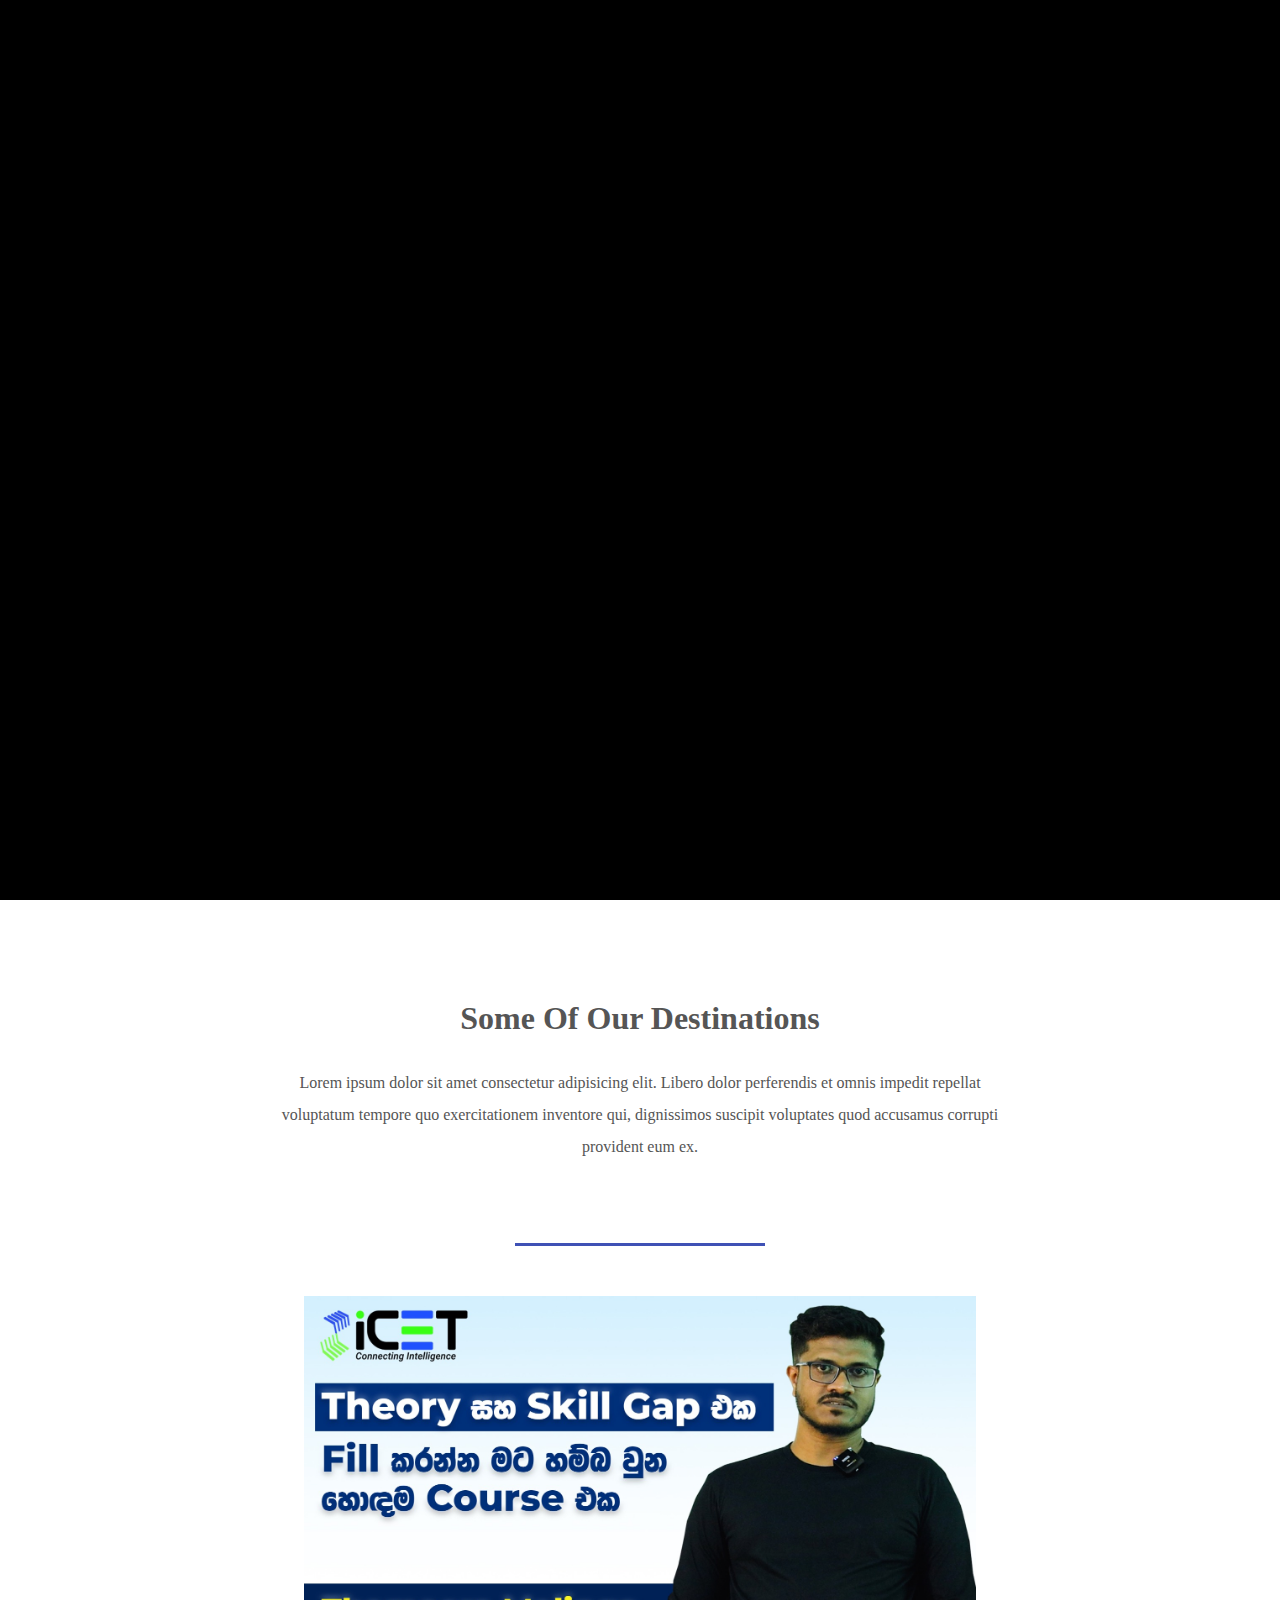
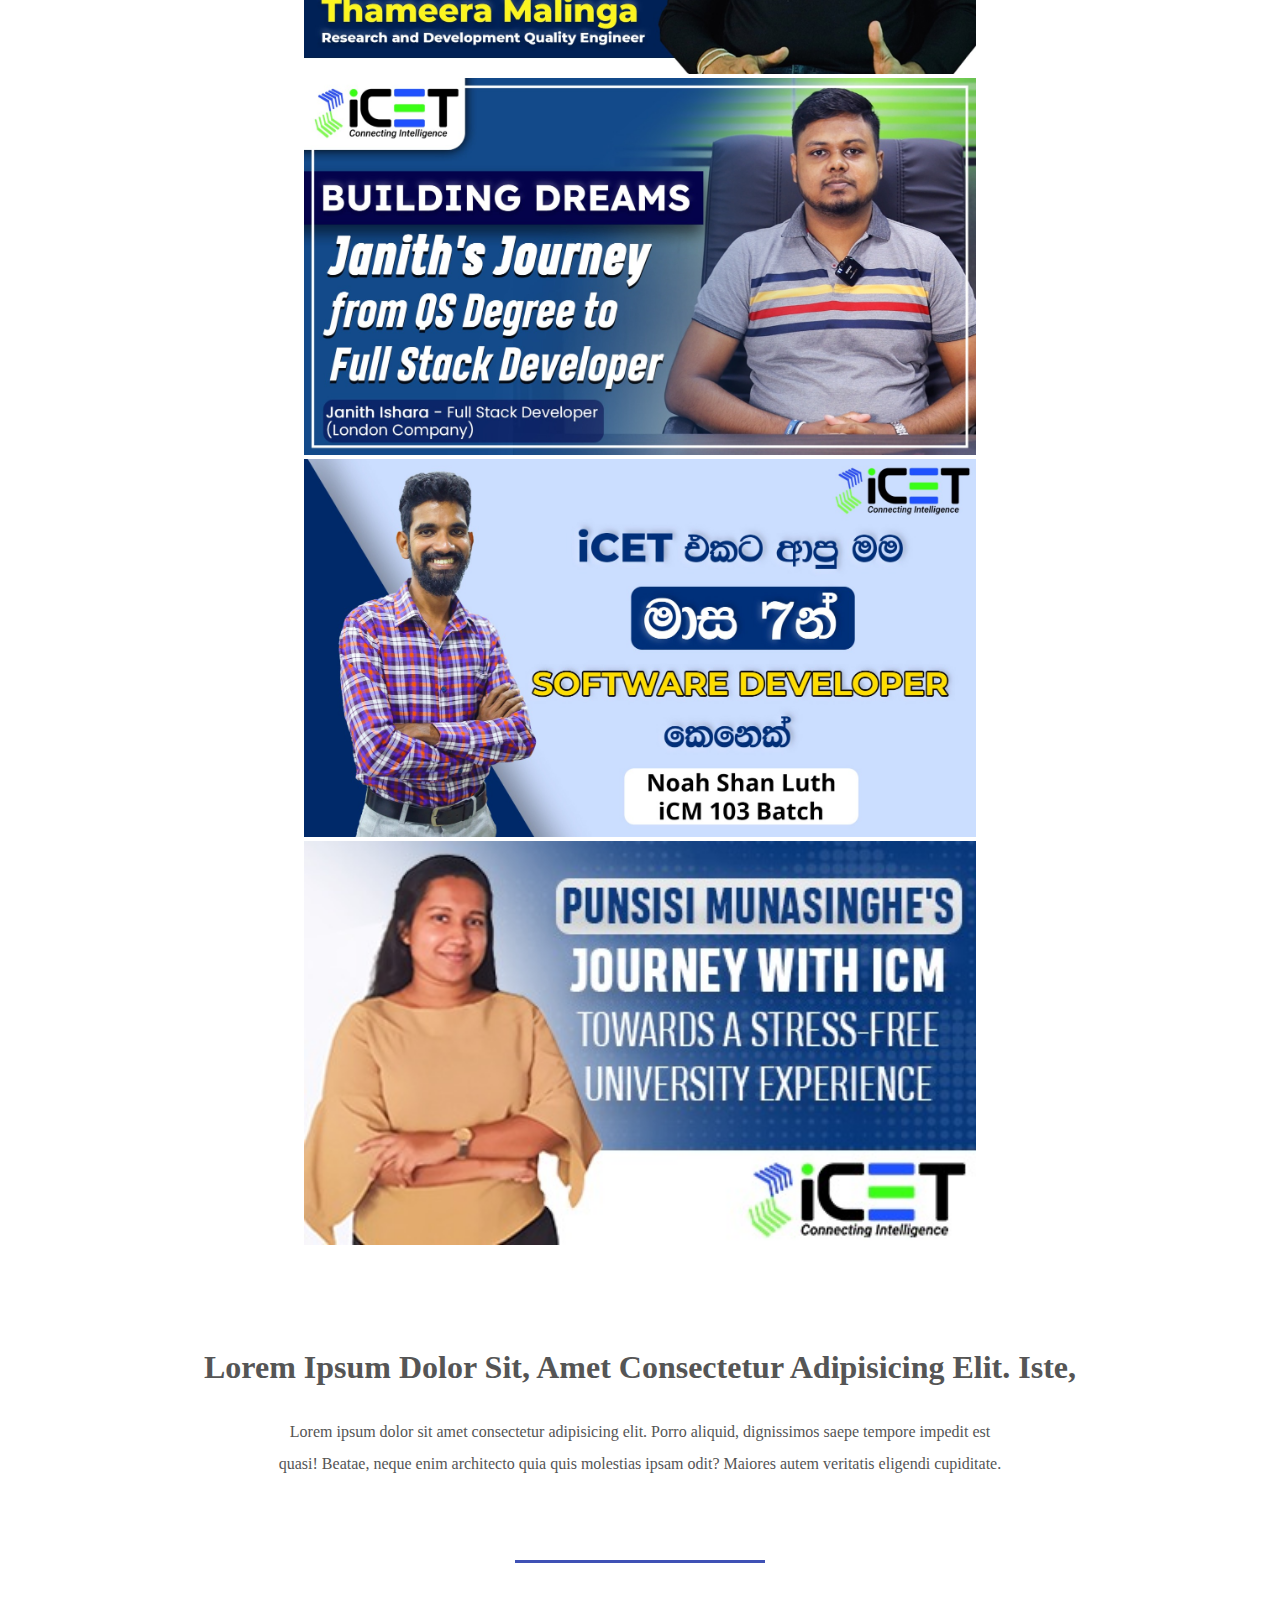
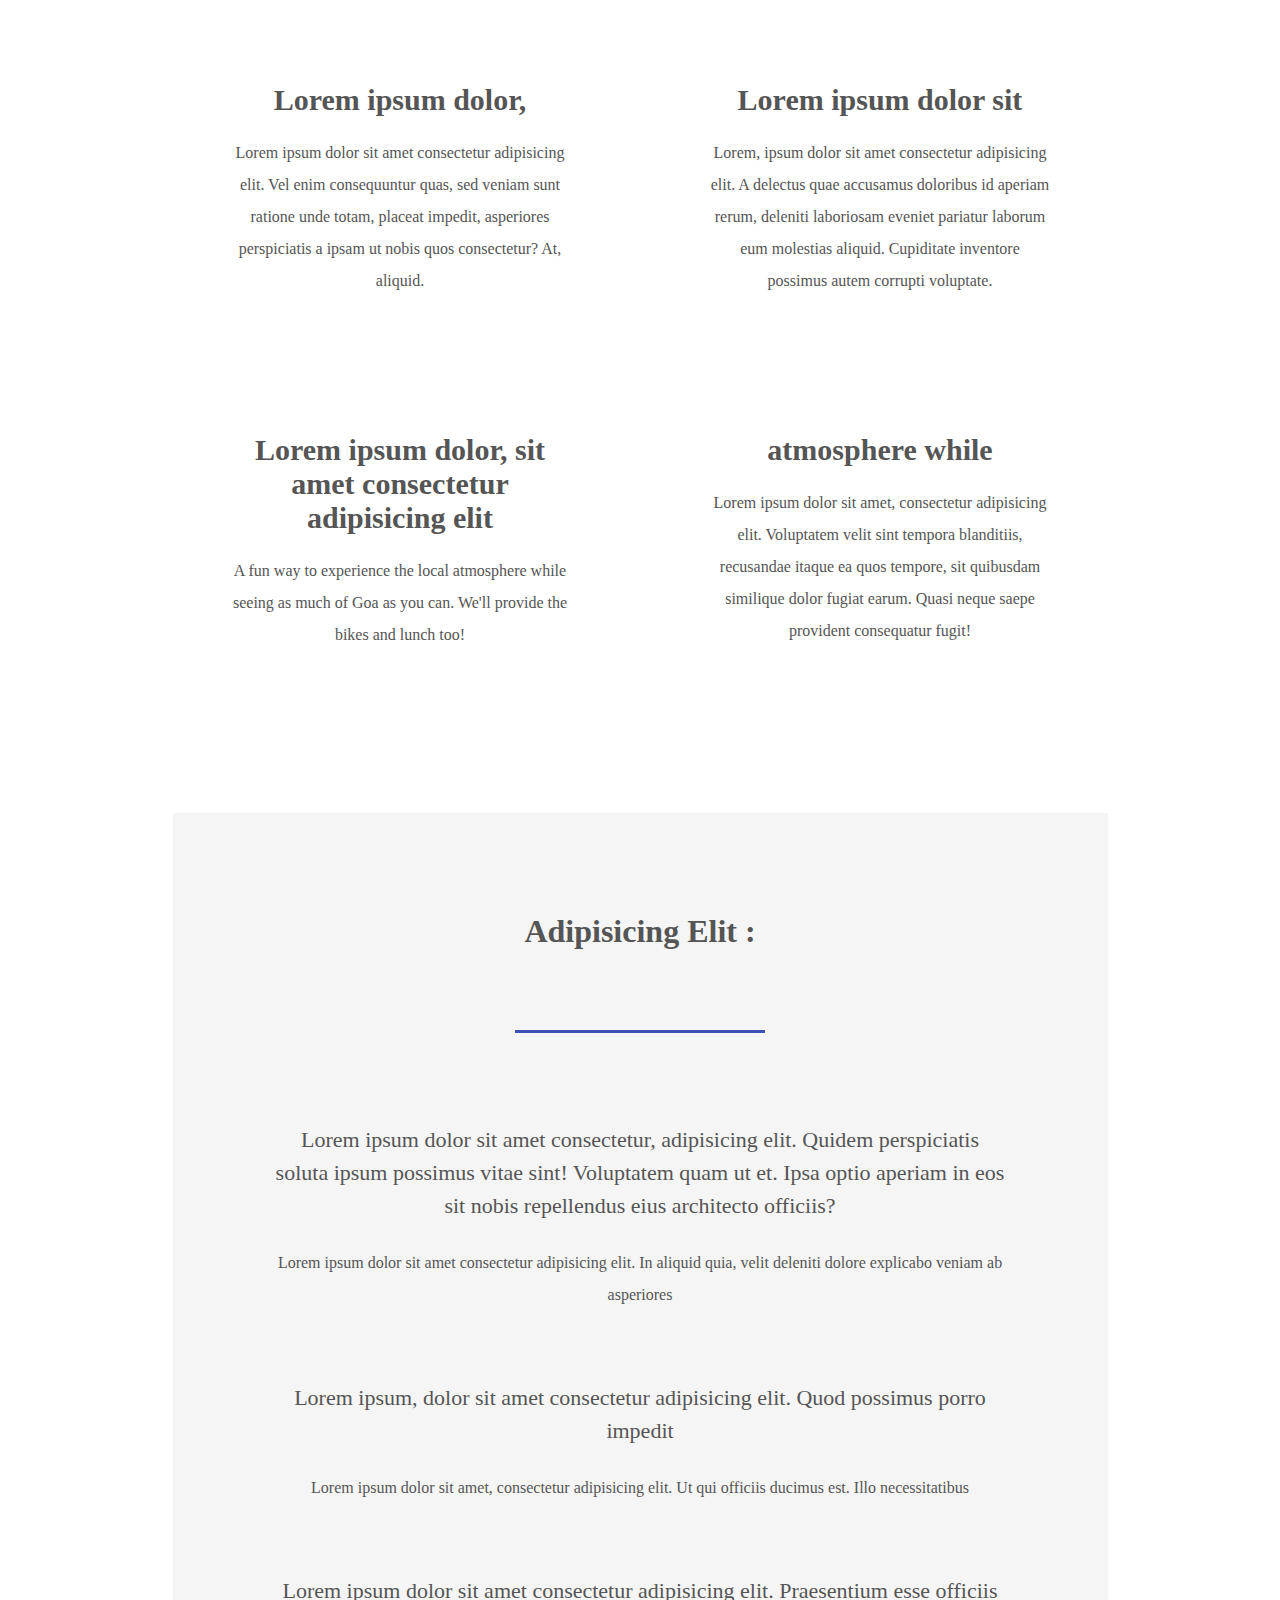
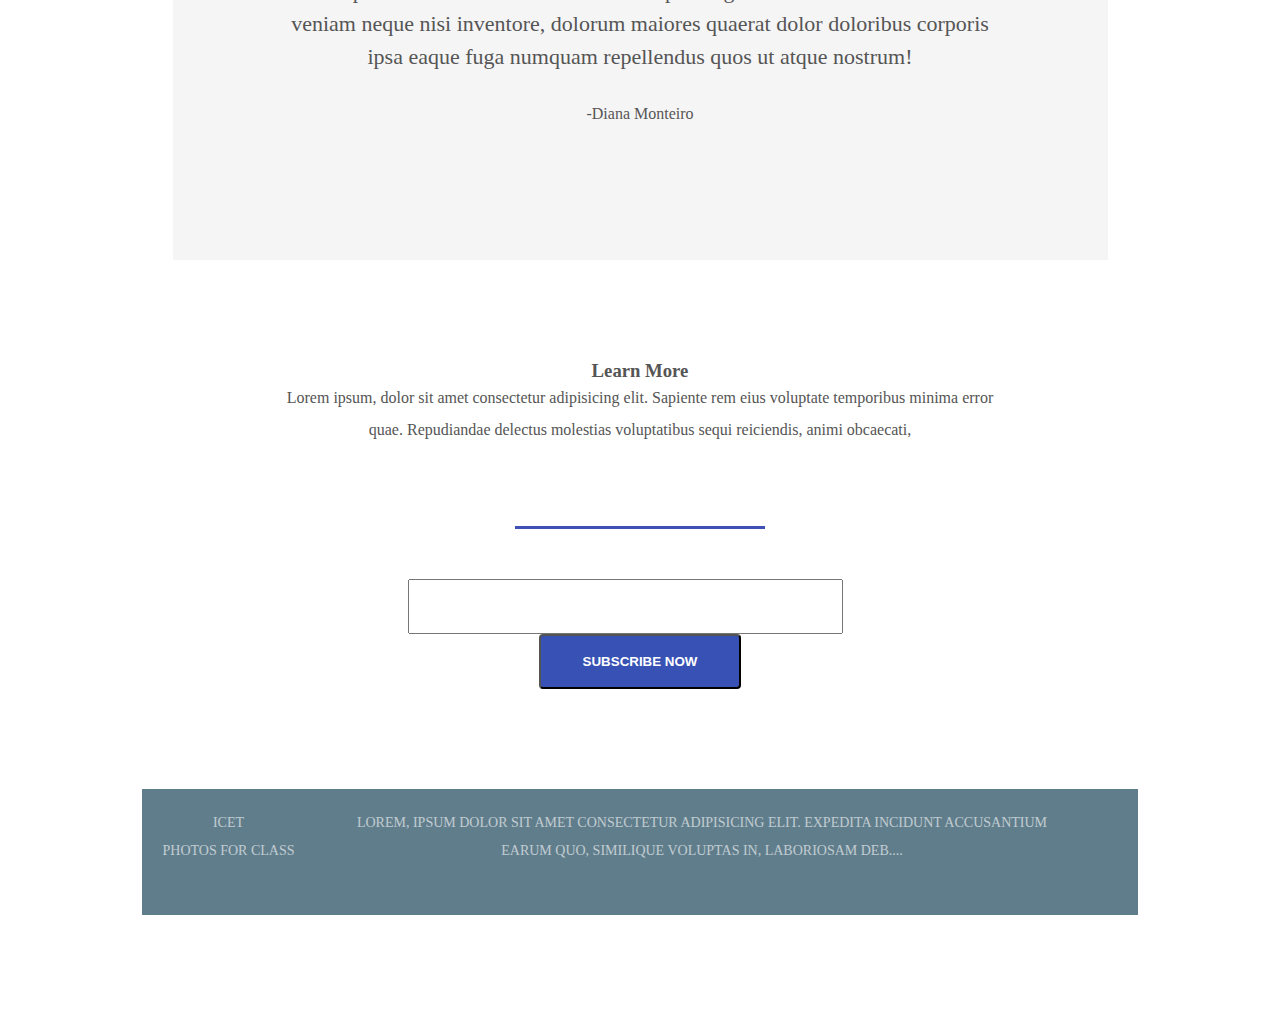
==== index.html @ e5b57448 "remove codepen" ====
<!DOCTYPE html>
<html lang="en">
    <head>
        <meta charset="UTF-8">
        <meta name="viewport" content="width=device-width, initial-scale=1.0">
        <title>iCET</title>
        <link rel="stylesheet" href="css/style.css">
    </head>
    <body>
        <header>
            <h2><a href="#">iCET</a></h2>
            <nav>
                <li><a href="#">News</a></li>
                <li><a href="#">About</a></li>
                <li><a href="#">Contact Us</a></li>

            </nav>
        </header>
        <section class="hero">
            <div class="bkg-img wrapper"></div>
            <div class="hero-content">
                <h1>Dream</h1>
                <h3>Lorem ipsum dolor sit, amet consectetur, sunt obcaecati
                    repudiandae earum possimus veritatis!</h3>
                <a href="#" class="btn">Contact Us Now</a>
            </div>
        </section>

        <section class="destinations">
            <h3 class="title">Some Of Our Destinations</h3>
            <p>Lorem ipsum dolor sit amet consectetur adipisicing elit. Libero
                dolor perferendis et omnis impedit repellat voluptatum tempore
                quo exercitationem inventore qui, dignissimos suscipit
                voluptates quod accusamus corrupti provident eum ex.</p>
            <hr>
            <ul class="">
                <li class="">
                <img class="galaryImg" src="assert/img/suc01.jpeg" alt="">
                </li>
                <li class="">
                    <img class="galaryImg" src="assert/img/suc02.jpeg" alt="">
                </li>
                <li class="">
                    <img class="galaryImg" src="assert/img/suc03.jpeg" alt="">
                </li>
                <li class="">
                    <img class="galaryImg" src="assert/img/suc04.jpeg" alt="">
                </li>
            </ul>

        <section class="packages">
            <h3 class="title">Lorem ipsum dolor sit, amet consectetur
                adipisicing elit. Iste,</h3>
            <p>Lorem ipsum dolor sit amet consectetur adipisicing elit. Porro
                aliquid, dignissimos saepe tempore impedit est quasi! Beatae,
                neque enim architecto quia quis molestias ipsam odit? Maiores
                autem veritatis eligendi cupiditate.</p>
            <hr>
            <ul class="grid">
                <li>
                    <i class="fa fa-compass fa-4x"></i>
                    <h4>Lorem ipsum dolor,</h4>
                    <p>Lorem ipsum dolor sit amet consectetur adipisicing elit.
                        Vel enim consequuntur quas, sed veniam sunt ratione unde
                        totam, placeat impedit, asperiores perspiciatis a ipsam
                        ut nobis quos consectetur? At, aliquid.</p>
                </li>
                <li>
                    <i class="fa fa-camera-retro fa-4x"></i>
                    <h4>Lorem ipsum dolor sit</h4>
                    <p>Lorem, ipsum dolor sit amet consectetur adipisicing elit.
                        A delectus quae accusamus doloribus id aperiam rerum,
                        deleniti laboriosam eveniet pariatur laborum eum
                        molestias aliquid. Cupiditate inventore possimus autem
                        corrupti voluptate.</p>
                </li>
                <li>
                    <i class="fa fa-motorcycle fa-4x"></i>
                    <h4>Lorem ipsum dolor, sit amet consectetur adipisicing
                        elit</h4>
                    <p>A fun way to experience the local atmosphere while seeing
                        as much of Goa as you can. We'll provide the bikes and
                        lunch too!</p>
                </li>
                <li>
                    <i class="fa fa-binoculars fa-4x"></i>
                    <h4>atmosphere while</h4>
                    <p>Lorem ipsum dolor sit amet, consectetur adipisicing elit.
                        Voluptatem velit sint tempora blanditiis, recusandae
                        itaque ea quos tempore, sit quibusdam similique dolor
                        fugiat earum. Quasi neque saepe provident consequatur
                        fugit!</p>
                </li>
            </ul>
        </section>

        <section class="testimonials">
            <h3 class="title">adipisicing elit :</h3>
            <hr>
            <p class="quote">Lorem ipsum dolor sit amet consectetur, adipisicing
                elit. Quidem perspiciatis soluta ipsum possimus vitae sint!
                Voluptatem quam ut et. Ipsa optio aperiam in eos sit nobis
                repellendus eius architecto officiis?</p>
            <p class="author">Lorem ipsum dolor sit amet consectetur adipisicing
                elit. In aliquid quia, velit deleniti dolore explicabo veniam ab
                asperiores</p>
            <p class="quote">Lorem ipsum, dolor sit amet consectetur adipisicing
                elit. Quod possimus porro impedit</p>
            <p class="author">Lorem ipsum dolor sit amet, consectetur
                adipisicing elit. Ut qui officiis ducimus est. Illo
                necessitatibus</p>
            <p class="quote">Lorem ipsum dolor sit amet consectetur adipisicing
                elit. Praesentium esse officiis veniam neque nisi inventore,
                dolorum maiores quaerat dolor doloribus corporis ipsa eaque fuga
                numquam repellendus quos ut atque nostrum!</p>
            <p class="author">-Diana Monteiro</p>
        </section>
        <section class="contact">
            <h3>Learn More</h3>
            <p>Lorem ipsum, dolor sit amet consectetur adipisicing elit.
                Sapiente rem eius voluptate temporibus minima error quae.
                Repudiandae delectus molestias voluptatibus sequi reiciendis,
                animi obcaecati,</p>
            <hr>
            <form>
                <input type="email" />
                <button class="btn">subscribe now </button>
            </form>
        </section>
        <footer>
            <p>iCET <a href="https://icet.lk/"></a>Photos for Class</p>
            <p>Lorem, ipsum dolor sit amet consectetur adipisicing elit.
                Expedita incidunt accusantium earum quo, similique voluptas in,
                laboriosam deb....</p>
            <ul>
                <li><a href="#"><i
                            class="fa fa-twitter-square fa-2x"></i></a></li>
                <li><a href="#"><i
                            class="fa fa-facebook-square fa-2x"></i></a></li>
                <li><a href="#"><i
                            class="fa fa-snapchat-square fa-2x"></i></a></li>
            </ul>
        </footer>

        <script src="js/script.js"></script>
    </body>

</html>
---- css/style.css ----
* {
	margin:0;
	padding:0;
	box-sizing:border-box;
}

html {
	font: normal 16px Raleway;
	color:#555;
}

ul, nav {
	list-style:none;

}

a {
	text-decoration:none;
	opacity:0.75;
	color:#fff;
}

a:hover {
	opacity:1;
}

@keyframes fadeIn {
	100% {
		opacity:1;
	}
}

header {
	position:absolute;
	width:100%;
	
	display:flex;
	justify-content:space-between;
	align-items:center;
	
	padding: 35px 100px 0;
	opacity:0;
	animation: fadeIn 1s  0.5s forwards ease-in;
	color:#fff;
}


nav {
	display: flex;
	margin-right: -15px;
}

header nav li {
	margin: 0 15px;
}

@media (max-width:800px) {
	header {
		padding:20px 50px;
		flex-direction:column;
	}
	
	header h2 {
		margin-bottom:15px;
	}
}


section {
	text-align:center;
	display:flex;
	flex-direction:column;
	align-items:center;
	padding: 100px 80px;
}

section:not(.hero):nth-child(even) {
	background-color:#f5f5f5;
}

@media (max-width:800px) {
	section {
		padding:50px 20px;;
	}
}

.btn {
	border-radius:4px;
	text-transform:uppercase;
	background-color:#3751b5;
	opacity:1;
	font-weight:bold;
	color:#fff;
}

.hero {
	position:relative;
	justify-content:center;
	text-align:center;
	min-height:100vh;
	color:#fff;
}


.hero .bkg-img {
	position:absolute;
	top:0;
	left:0;
	background-size:cover;
	width:100%;
	height:100%;
	z-index:-1;
}

.hero h1 {
	font-size:60px;
	margin-bottom:15px;
}

.hero h3 {
	font-size:28px;
	margin-bottom:40px;
}

.hero a.btn {
	padding: 20px 46px;
}


.hero-content {
	opacity:0;
	margin-top:200px;
	animation: slideIn 1s 1s forwards ease-in;
}

@keyframes slideIn {
	100% {
		opacity:1;
		margin:0;
	}
}

@media (max-width:800px) {
	.hero {
		min-height:600px;
	}
	
	.hero h1 {
		font-size:48px;
	}
	
	.hero h2 {
		font-size:24px;
	}
	
	.hero a.btn {
		padding: 15px 40px;
	}
}

.grid {
	width:100%;
	display:flex;
	flex-wrap:wrap;
	justify-content:center;
}

hr {
	width:250px;
	height:3px;
	background-color:#3f51b5;
	border:0;
	margin:50px;
}

section h3.title {
	text-transform:capitalize;
	font: bold 32px Raleway;
	margin-bottom:30px;
	text-align:center;
}

section p {
	max-width:775px;
	line-height:2;
	padding: 0 20px;
	margin-bottom:30px;
	text-align:center;
}

.destinations .grid li {
	height:350px;
	padding:10px;
	background-clip:content-box;
	background-size:cover;
	background-position:center;
}

.destinations .grid li.small {
	flex-basis:30%;
}

.destinations .grid li.large {
	flex-basis:70%;
}

@media (max-width:1100px) {
	.destinations .grid li.small,
	.destinations .grid li.large {
		flex-basis:50%;
	}
}

@media (max-width:800px) {
	.destinations .grid li.small,
	.destinations .grid li.large {
		flex-basis:100%;
	}
}
.galaryImg{
	background-size: cover;
	background-position: center;
	width: 60%;
	
}
.packages .grid li {
	padding:50px;
	flex-basis:50%;
	text-align:center;
} 

.packages .grid li i {
	color:#8c9eff;
}

.packages .grid li h4 {
	font-size:30px;
	margin:20px;
}
	
@media (max-width:800px) {
	.packages .grid li {
		flex-basis:100%;
		padding:20px;
	}
}

.testimonials .quote {
	font-size:22px;
	font-weight:300;
	line-height:1.5;
	margin: 40px 0 25px;
}

@media (max-width:1100px) {
.testimonials .quote {
		font-size:18px;
		margin:15px 0;	
	}
	.testimonials .author {
		font-size:14px;
	}	
}

.contact form {
	display:flex;
	justify-content:center;
	align-items:center;
	flex-wrap:wrap;
	width:60%;
}

.contact form .btn{
	padding: 18px 42px;
}

.contact form input {
	padding:15px;
	margin-right:30px;
	font-size:18px;
	color:#555;
	flex:1;
}

@media (max-width:1000px) {
	.contact form input {
		flex-basis:100%;
		margin: 0 0 20px 0;
	}
	
}

footer {
	display:flex;
	align-items:	center;
	justify-content:space-around;
	background-color:#607d8b;
	color:#fff;
	padding: 20px 0;
}

footer ul {
	display:flex;
}

footer ul li {
	margin-left:16px;
	
}

footer p {
	text-transform:uppercase;
	font-size:14px;
	opacity:0.6;
	align-self:center;
}

@media (max-width:1100px) {
	footer {
		flex-direction:column;
		margin-bottom:20px;
	}
	
	footer ul li {
		 margin: 0 8px;
	}
}




/* ------------------------------------------------------------- */

.wrapper{
	background-color: black;
}



/* --------------------------------------------------------------- */

@import url("https://fonts.googleapis.com/css2?family=Montserrat&display=swap");


#app {
  margin: 0;
  padding: 0;
  font-size: 0;
  font-family: "Montserrat", sans-serif;
}

/* width */
::-webkit-scrollbar {
  width: 10px;
}

/* Track */
::-webkit-scrollbar-track {
  background: #f1f1f1;
}

/* Handle */
::-webkit-scrollbar-thumb {
  background: #888;
  border-radius: 25px;
}

/* Handle on hover */
::-webkit-scrollbar-thumb:hover {
  background: #555;
}

#app {
  opacity: 0;
  height: auto;
  background: radial-gradient(#ccc, #999);
}

#app img {
  display: block;
}

#detail {
  position: absolute;
  width: 100%;
  height: 100%;
  background: #111;
  top: 100%;
  display: flex;
  flex-direction: column;
  align-items: center;
  justify-content: space-evenly;
}

#detailImg {
  width: 85%;
  height: 85%;
}

#detailTxt {
  color: #ccc;
  font-size: 20px;
  letter-spacing: 1px;
}

svg {
  pointer-events: none;
  position: absolute;
  top: 0;
  left: 0;
}

#headlines {
  max-width: 800px;
  min-width: 450px;
  left: 50%;
  top: 50%;
  transform: translate(-50%, -50%);
}



/* Support me */
.links {
  position: fixed;
  bottom: 10px;
  right: 10px;
  font-weight: 600;
  font-size: 1em;
  border-radius: 15px;
  background-color: white;
  padding: 5px;
  line-height: 1.3;
  border: 5px black;
  border-style: groove;
}

a {
  text-decoration: none;
  color: black;
  display: flex;
  align-items: center;
  justify-content: center;
}

a:hover {
  text-decoration: underline;
}

a img.icon {
  display: inline-block;
  margin-left: 0.4rem;
  height: 30px;
}

#scrollBanner{
	position: relative;
	
	width: 20%;
}
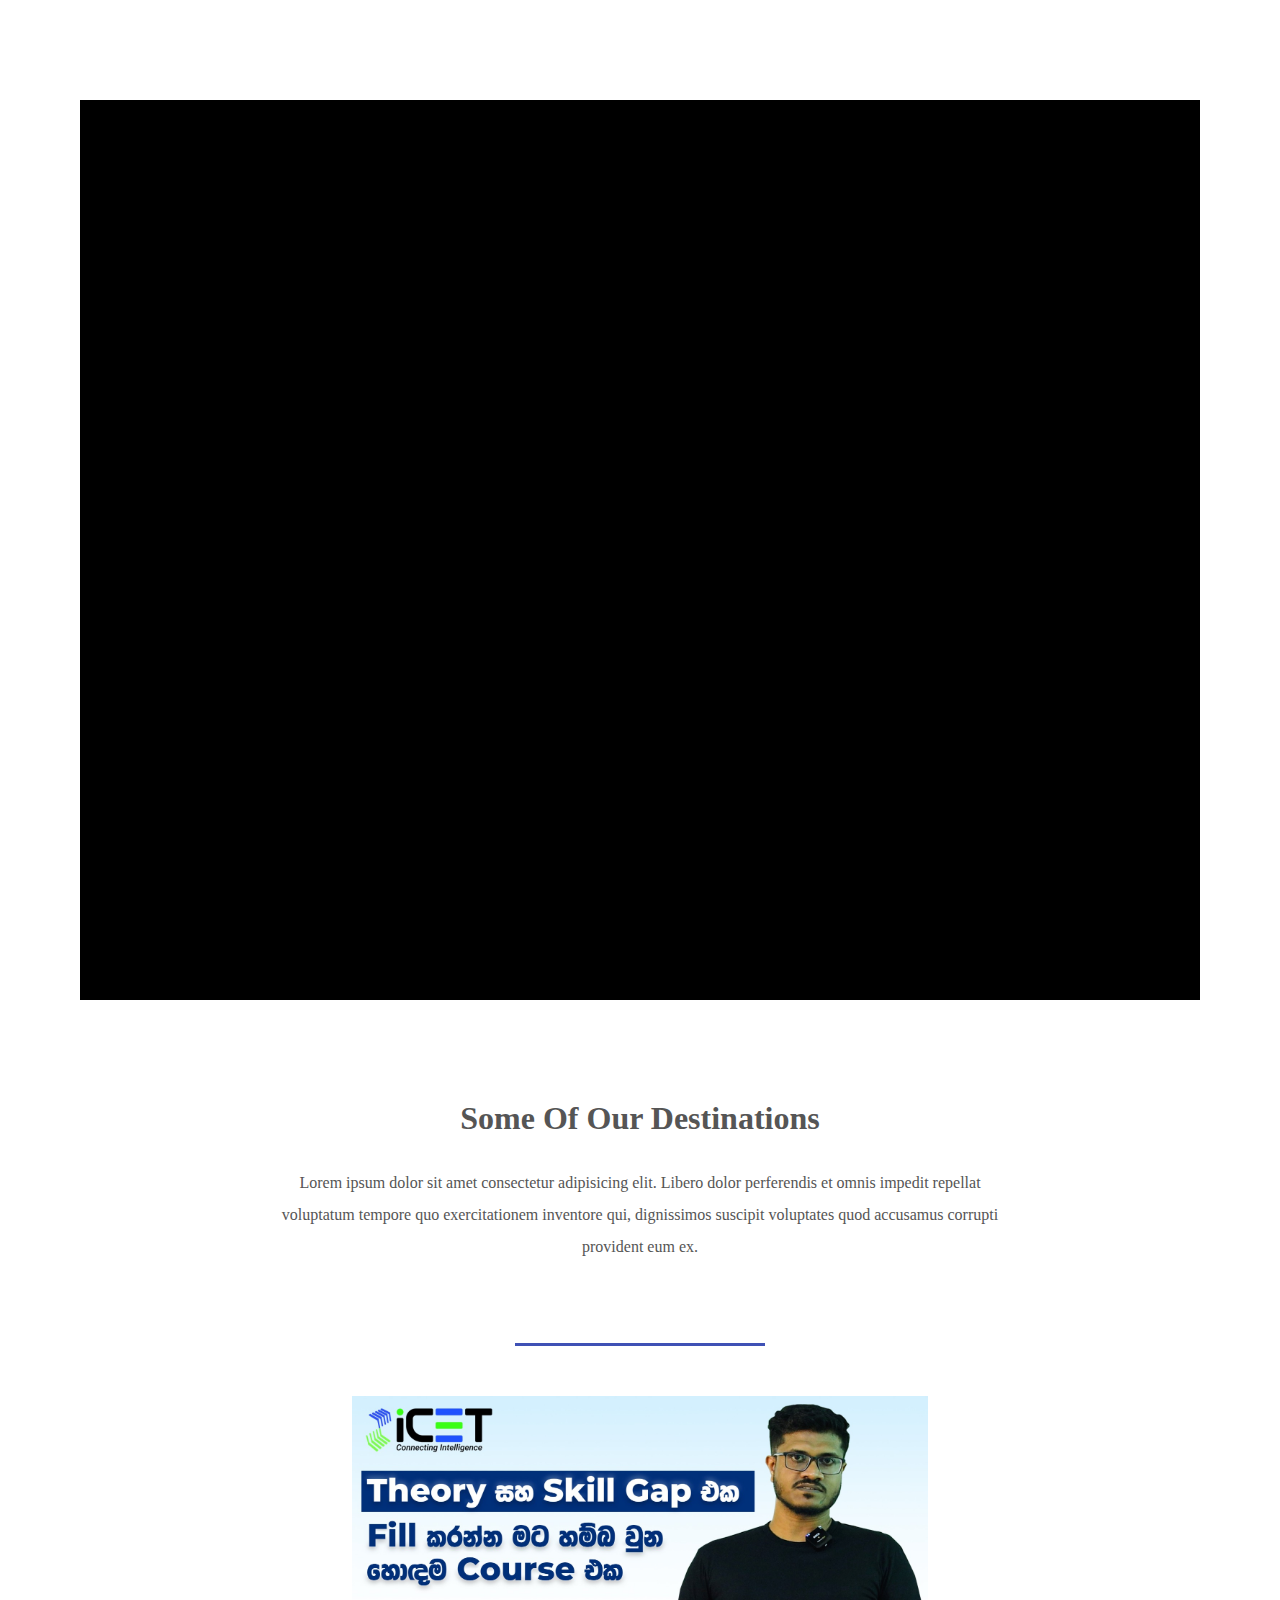
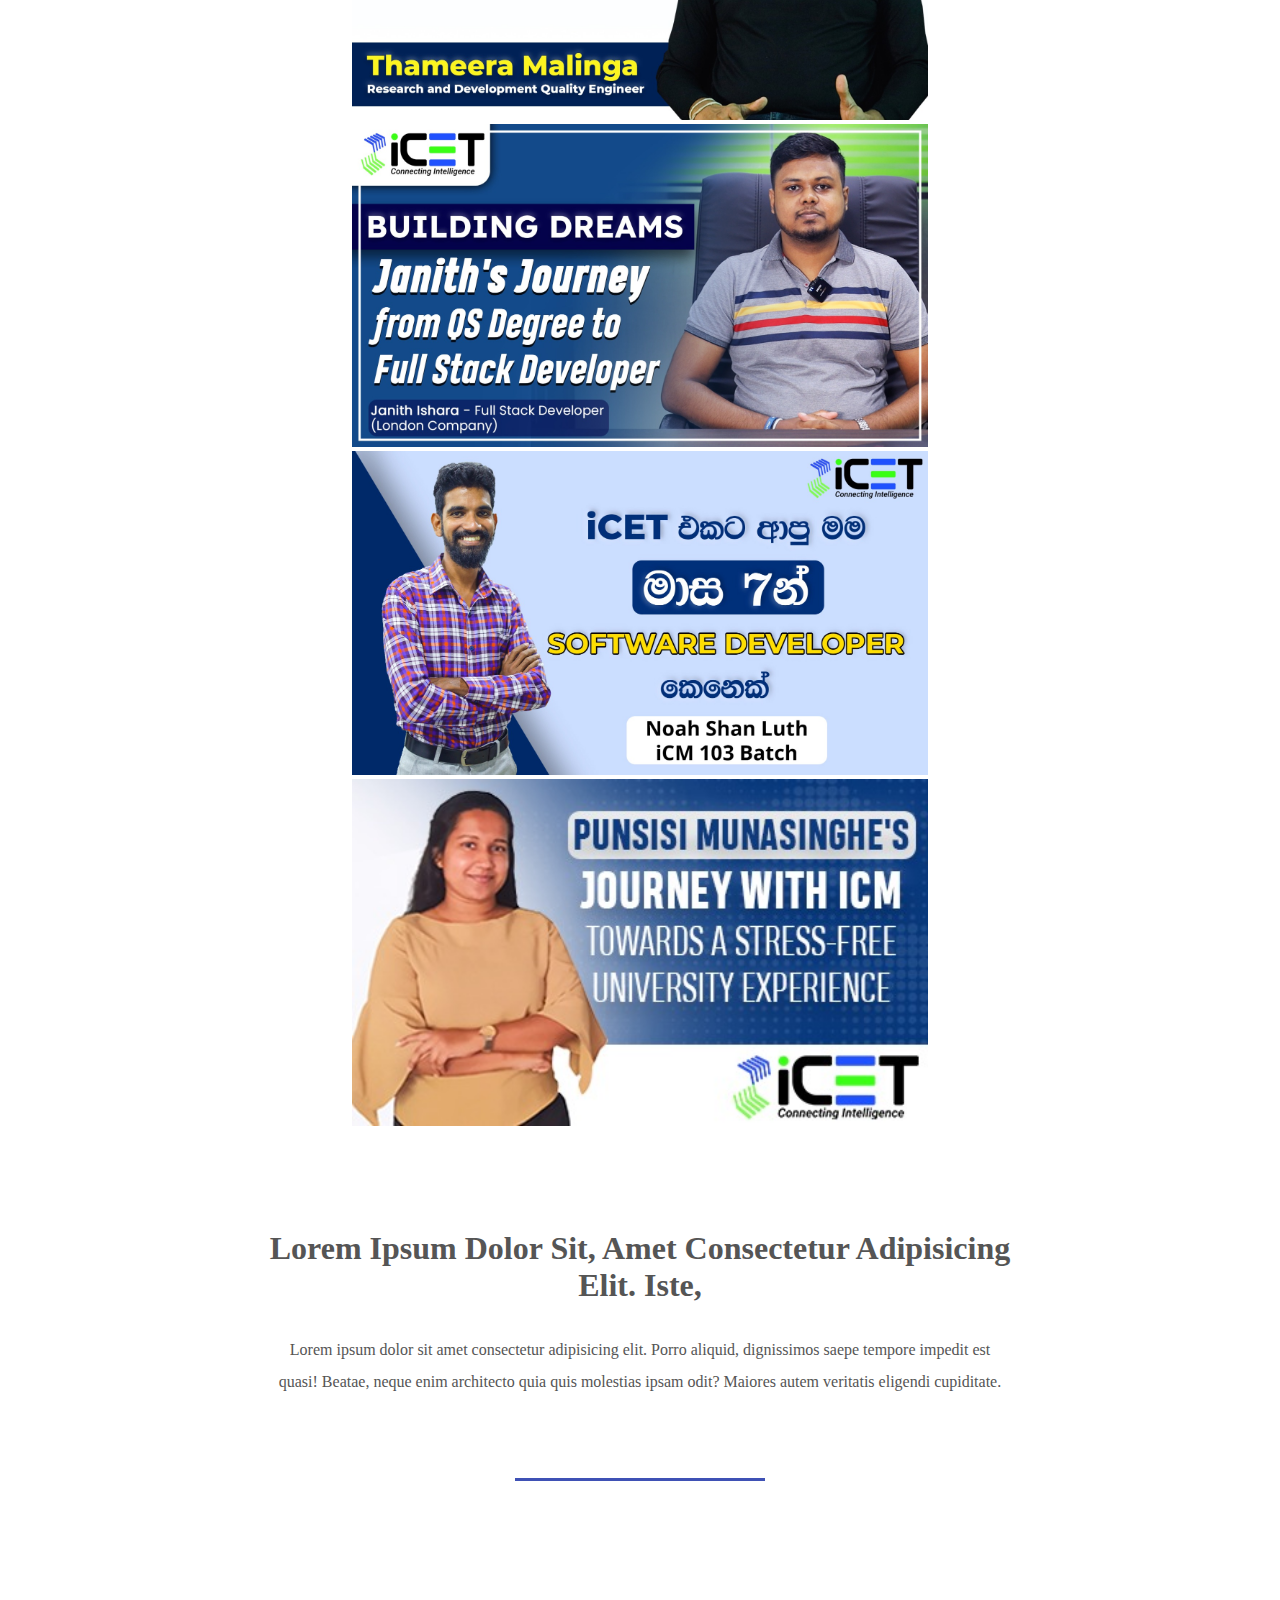
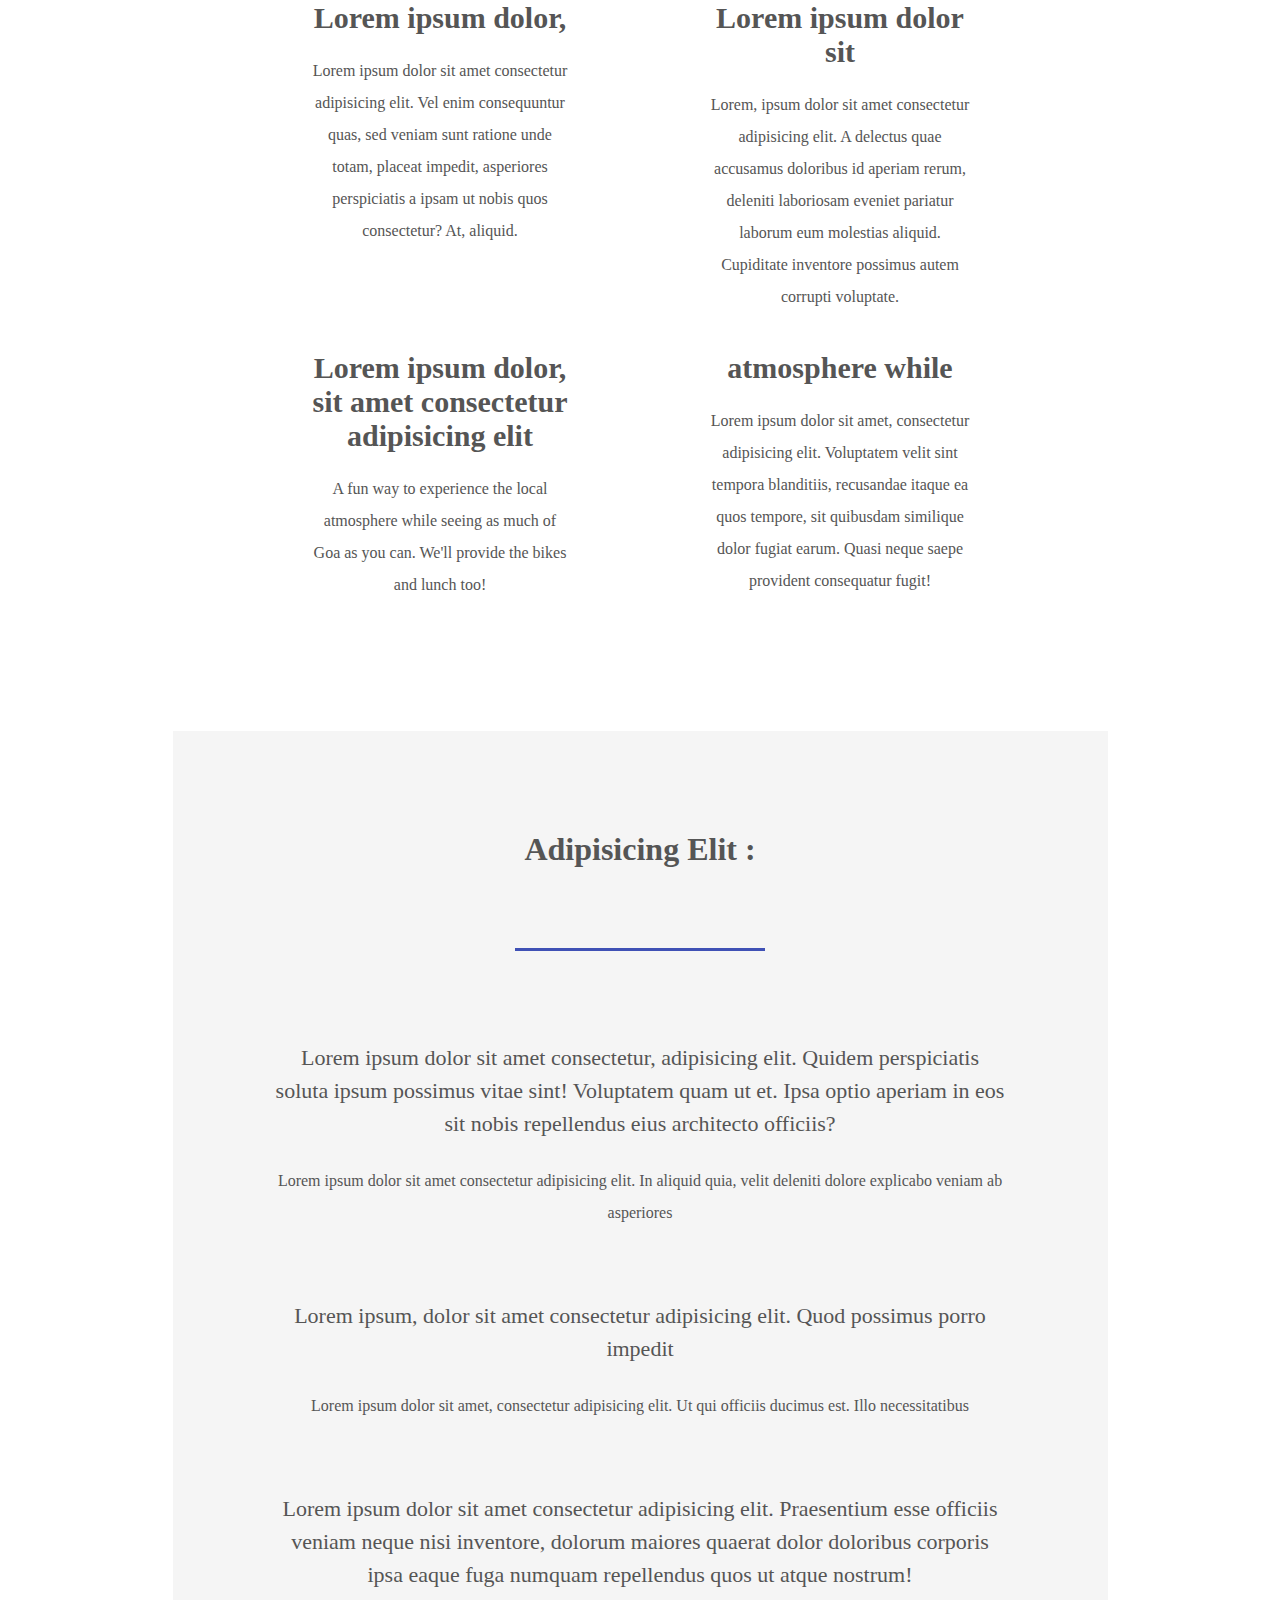
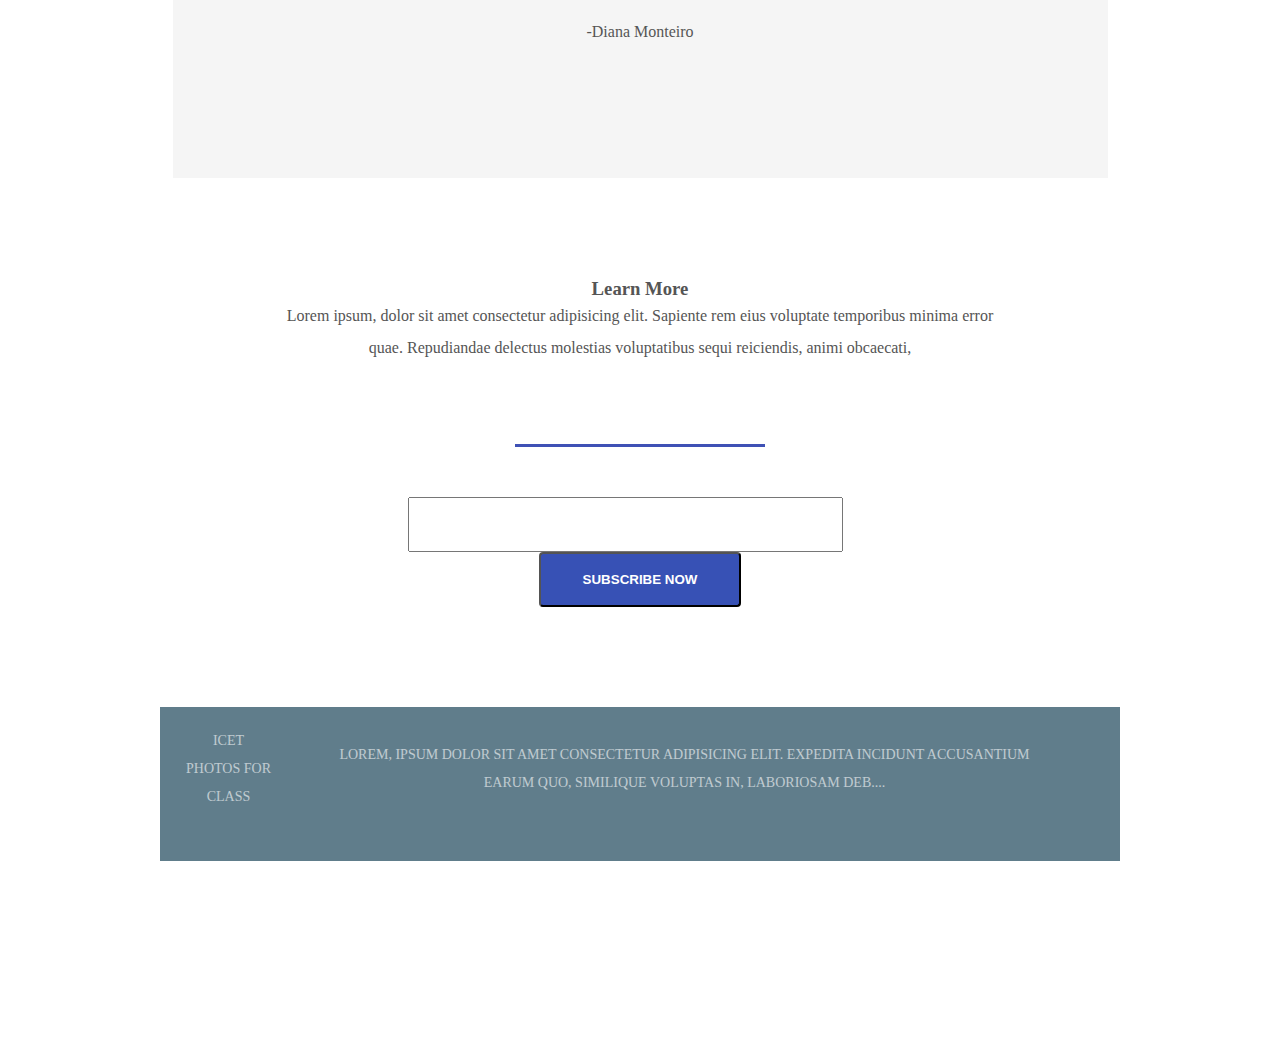
==== commit 699ccbdc: "add loading screen" ====
--- a/index.html
+++ b/index.html
@@ -7,142 +7,189 @@
         <link rel="stylesheet" href="css/style.css">
     </head>
     <body>
-        <header>
-            <h2><a href="#">iCET</a></h2>
-            <nav>
-                <li><a href="#">News</a></li>
-                <li><a href="#">About</a></li>
-                <li><a href="#">Contact Us</a></li>
+        <!-- Loading Screen -->
 
-            </nav>
-        </header>
-        <section class="hero">
-            <div class="bkg-img wrapper"></div>
-            <div class="hero-content">
-                <h1>Dream</h1>
-                <h3>Lorem ipsum dolor sit, amet consectetur, sunt obcaecati
-                    repudiandae earum possimus veritatis!</h3>
-                <a href="#" class="btn">Contact Us Now</a>
-            </div>
-        </section>
 
-        <section class="destinations">
-            <h3 class="title">Some Of Our Destinations</h3>
-            <p>Lorem ipsum dolor sit amet consectetur adipisicing elit. Libero
-                dolor perferendis et omnis impedit repellat voluptatum tempore
-                quo exercitationem inventore qui, dignissimos suscipit
-                voluptates quod accusamus corrupti provident eum ex.</p>
-            <hr>
-            <ul class="">
-                <li class="">
-                <img class="galaryImg" src="assert/img/suc01.jpeg" alt="">
-                </li>
-                <li class="">
-                    <img class="galaryImg" src="assert/img/suc02.jpeg" alt="">
-                </li>
-                <li class="">
-                    <img class="galaryImg" src="assert/img/suc03.jpeg" alt="">
-                </li>
-                <li class="">
-                    <img class="galaryImg" src="assert/img/suc04.jpeg" alt="">
-                </li>
-            </ul>
+        <!-- Loading Screen -->
 
-        <section class="packages">
-            <h3 class="title">Lorem ipsum dolor sit, amet consectetur
-                adipisicing elit. Iste,</h3>
-            <p>Lorem ipsum dolor sit amet consectetur adipisicing elit. Porro
-                aliquid, dignissimos saepe tempore impedit est quasi! Beatae,
-                neque enim architecto quia quis molestias ipsam odit? Maiores
-                autem veritatis eligendi cupiditate.</p>
-            <hr>
-            <ul class="grid">
-                <li>
-                    <i class="fa fa-compass fa-4x"></i>
-                    <h4>Lorem ipsum dolor,</h4>
+        <section>
+
+            <header>
+                <h2><a href="#">iCET</a></h2>
+                <nav>
+                    <li><a href="#">News</a></li>
+                    <li><a href="#">About</a></li>
+                    <li><a href="#">Contact Us</a></li>
+
+                </nav>
+            </header>
+            <section class="hero">
+                <div class="bkg-img wrapper"></div>
+                <div class="hero-content">
+                    <h1>Dream</h1>
+                    <h3>Lorem ipsum dolor sit, amet consectetur, sunt obcaecati
+                        repudiandae earum possimus veritatis!</h3>
+                    <a href="#" class="btn">Contact Us Now</a>
+                </div>
+            </section>
+
+            <section class="destinations">
+                <h3 class="title">Some Of Our Destinations</h3>
+                <p>Lorem ipsum dolor sit amet consectetur adipisicing elit.
+                    Libero
+                    dolor perferendis et omnis impedit repellat voluptatum
+                    tempore
+                    quo exercitationem inventore qui, dignissimos suscipit
+                    voluptates quod accusamus corrupti provident eum ex.</p>
+                <hr>
+                <ul class>
+                    <li class>
+                        <img class="galaryImg" src="assert/img/suc01.jpeg" alt>
+                    </li>
+                    <li class>
+                        <img class="galaryImg" src="assert/img/suc02.jpeg" alt>
+                    </li>
+                    <li class>
+                        <img class="galaryImg" src="assert/img/suc03.jpeg" alt>
+                    </li>
+                    <li class>
+                        <img class="galaryImg" src="assert/img/suc04.jpeg" alt>
+                    </li>
+                </ul>
+
+                <section class="packages">
+                    <h3 class="title">Lorem ipsum dolor sit, amet consectetur
+                        adipisicing elit. Iste,</h3>
                     <p>Lorem ipsum dolor sit amet consectetur adipisicing elit.
-                        Vel enim consequuntur quas, sed veniam sunt ratione unde
-                        totam, placeat impedit, asperiores perspiciatis a ipsam
-                        ut nobis quos consectetur? At, aliquid.</p>
-                </li>
-                <li>
-                    <i class="fa fa-camera-retro fa-4x"></i>
-                    <h4>Lorem ipsum dolor sit</h4>
+                        Porro
+                        aliquid, dignissimos saepe tempore impedit est quasi!
+                        Beatae,
+                        neque enim architecto quia quis molestias ipsam odit?
+                        Maiores
+                        autem veritatis eligendi cupiditate.</p>
+                    <hr>
+                    <ul class="grid">
+                        <li>
+                            <i class="fa fa-compass fa-4x"></i>
+                            <h4>Lorem ipsum dolor,</h4>
+                            <p>Lorem ipsum dolor sit amet consectetur
+                                adipisicing
+                                elit.
+                                Vel enim consequuntur quas, sed veniam sunt
+                                ratione
+                                unde
+                                totam, placeat impedit, asperiores perspiciatis
+                                a
+                                ipsam
+                                ut nobis quos consectetur? At, aliquid.</p>
+                        </li>
+                        <li>
+                            <i class="fa fa-camera-retro fa-4x"></i>
+                            <h4>Lorem ipsum dolor sit</h4>
+                            <p>Lorem, ipsum dolor sit amet consectetur
+                                adipisicing
+                                elit.
+                                A delectus quae accusamus doloribus id aperiam
+                                rerum,
+                                deleniti laboriosam eveniet pariatur laborum eum
+                                molestias aliquid. Cupiditate inventore possimus
+                                autem
+                                corrupti voluptate.</p>
+                        </li>
+                        <li>
+                            <i class="fa fa-motorcycle fa-4x"></i>
+                            <h4>Lorem ipsum dolor, sit amet consectetur
+                                adipisicing
+                                elit</h4>
+                            <p>A fun way to experience the local atmosphere
+                                while
+                                seeing
+                                as much of Goa as you can. We'll provide the
+                                bikes
+                                and
+                                lunch too!</p>
+                        </li>
+                        <li>
+                            <i class="fa fa-binoculars fa-4x"></i>
+                            <h4>atmosphere while</h4>
+                            <p>Lorem ipsum dolor sit amet, consectetur
+                                adipisicing
+                                elit.
+                                Voluptatem velit sint tempora blanditiis,
+                                recusandae
+                                itaque ea quos tempore, sit quibusdam similique
+                                dolor
+                                fugiat earum. Quasi neque saepe provident
+                                consequatur
+                                fugit!</p>
+                        </li>
+                    </ul>
+                </section>
+
+                <section class="testimonials">
+                    <h3 class="title">adipisicing elit :</h3>
+                    <hr>
+                    <p class="quote">Lorem ipsum dolor sit amet consectetur,
+                        adipisicing
+                        elit. Quidem perspiciatis soluta ipsum possimus vitae
+                        sint!
+                        Voluptatem quam ut et. Ipsa optio aperiam in eos sit
+                        nobis
+                        repellendus eius architecto officiis?</p>
+                    <p class="author">Lorem ipsum dolor sit amet consectetur
+                        adipisicing
+                        elit. In aliquid quia, velit deleniti dolore explicabo
+                        veniam ab
+                        asperiores</p>
+                    <p class="quote">Lorem ipsum, dolor sit amet consectetur
+                        adipisicing
+                        elit. Quod possimus porro impedit</p>
+                    <p class="author">Lorem ipsum dolor sit amet, consectetur
+                        adipisicing elit. Ut qui officiis ducimus est. Illo
+                        necessitatibus</p>
+                    <p class="quote">Lorem ipsum dolor sit amet consectetur
+                        adipisicing
+                        elit. Praesentium esse officiis veniam neque nisi
+                        inventore,
+                        dolorum maiores quaerat dolor doloribus corporis ipsa
+                        eaque
+                        fuga
+                        numquam repellendus quos ut atque nostrum!</p>
+                    <p class="author">-Diana Monteiro</p>
+                </section>
+                <section class="contact">
+                    <h3>Learn More</h3>
+                    <p>Lorem ipsum, dolor sit amet consectetur adipisicing elit.
+                        Sapiente rem eius voluptate temporibus minima error
+                        quae.
+                        Repudiandae delectus molestias voluptatibus sequi
+                        reiciendis,
+                        animi obcaecati,</p>
+                    <hr>
+                    <form>
+                        <input type="email" />
+                        <button class="btn">subscribe now </button>
+                    </form>
+                </section>
+                <footer>
+                    <p>iCET <a href="https://icet.lk/"></a>Photos for Class</p>
                     <p>Lorem, ipsum dolor sit amet consectetur adipisicing elit.
-                        A delectus quae accusamus doloribus id aperiam rerum,
-                        deleniti laboriosam eveniet pariatur laborum eum
-                        molestias aliquid. Cupiditate inventore possimus autem
-                        corrupti voluptate.</p>
-                </li>
-                <li>
-                    <i class="fa fa-motorcycle fa-4x"></i>
-                    <h4>Lorem ipsum dolor, sit amet consectetur adipisicing
-                        elit</h4>
-                    <p>A fun way to experience the local atmosphere while seeing
-                        as much of Goa as you can. We'll provide the bikes and
-                        lunch too!</p>
-                </li>
-                <li>
-                    <i class="fa fa-binoculars fa-4x"></i>
-                    <h4>atmosphere while</h4>
-                    <p>Lorem ipsum dolor sit amet, consectetur adipisicing elit.
-                        Voluptatem velit sint tempora blanditiis, recusandae
-                        itaque ea quos tempore, sit quibusdam similique dolor
-                        fugiat earum. Quasi neque saepe provident consequatur
-                        fugit!</p>
-                </li>
-            </ul>
-        </section>
+                        Expedita incidunt accusantium earum quo, similique
+                        voluptas
+                        in,
+                        laboriosam deb....</p>
+                    <ul>
+                        <li><a href="#"><i
+                                    class="fa fa-twitter-square fa-2x"></i></a></li>
+                        <li><a href="#"><i
+                                    class="fa fa-facebook-square fa-2x"></i></a></li>
+                        <li><a href="#"><i
+                                    class="fa fa-snapchat-square fa-2x"></i></a></li>
+                    </ul>
+                </footer>
+            </section>
 
-        <section class="testimonials">
-            <h3 class="title">adipisicing elit :</h3>
-            <hr>
-            <p class="quote">Lorem ipsum dolor sit amet consectetur, adipisicing
-                elit. Quidem perspiciatis soluta ipsum possimus vitae sint!
-                Voluptatem quam ut et. Ipsa optio aperiam in eos sit nobis
-                repellendus eius architecto officiis?</p>
-            <p class="author">Lorem ipsum dolor sit amet consectetur adipisicing
-                elit. In aliquid quia, velit deleniti dolore explicabo veniam ab
-                asperiores</p>
-            <p class="quote">Lorem ipsum, dolor sit amet consectetur adipisicing
-                elit. Quod possimus porro impedit</p>
-            <p class="author">Lorem ipsum dolor sit amet, consectetur
-                adipisicing elit. Ut qui officiis ducimus est. Illo
-                necessitatibus</p>
-            <p class="quote">Lorem ipsum dolor sit amet consectetur adipisicing
-                elit. Praesentium esse officiis veniam neque nisi inventore,
-                dolorum maiores quaerat dolor doloribus corporis ipsa eaque fuga
-                numquam repellendus quos ut atque nostrum!</p>
-            <p class="author">-Diana Monteiro</p>
-        </section>
-        <section class="contact">
-            <h3>Learn More</h3>
-            <p>Lorem ipsum, dolor sit amet consectetur adipisicing elit.
-                Sapiente rem eius voluptate temporibus minima error quae.
-                Repudiandae delectus molestias voluptatibus sequi reiciendis,
-                animi obcaecati,</p>
-            <hr>
-            <form>
-                <input type="email" />
-                <button class="btn">subscribe now </button>
-            </form>
-        </section>
-        <footer>
-            <p>iCET <a href="https://icet.lk/"></a>Photos for Class</p>
-            <p>Lorem, ipsum dolor sit amet consectetur adipisicing elit.
-                Expedita incidunt accusantium earum quo, similique voluptas in,
-                laboriosam deb....</p>
-            <ul>
-                <li><a href="#"><i
-                            class="fa fa-twitter-square fa-2x"></i></a></li>
-                <li><a href="#"><i
-                            class="fa fa-facebook-square fa-2x"></i></a></li>
-                <li><a href="#"><i
-                            class="fa fa-snapchat-square fa-2x"></i></a></li>
-            </ul>
-        </footer>
+            <script src="js/script.js"></script>
+        </body>
 
-        <script src="js/script.js"></script>
-    </body>
-
-</html>+    </html>--- a/css/style.css
+++ b/css/style.css
@@ -459,3 +459,7 @@
 	
 	width: 20%;
 }
+
+
+/* ----------------------------------------- */
+
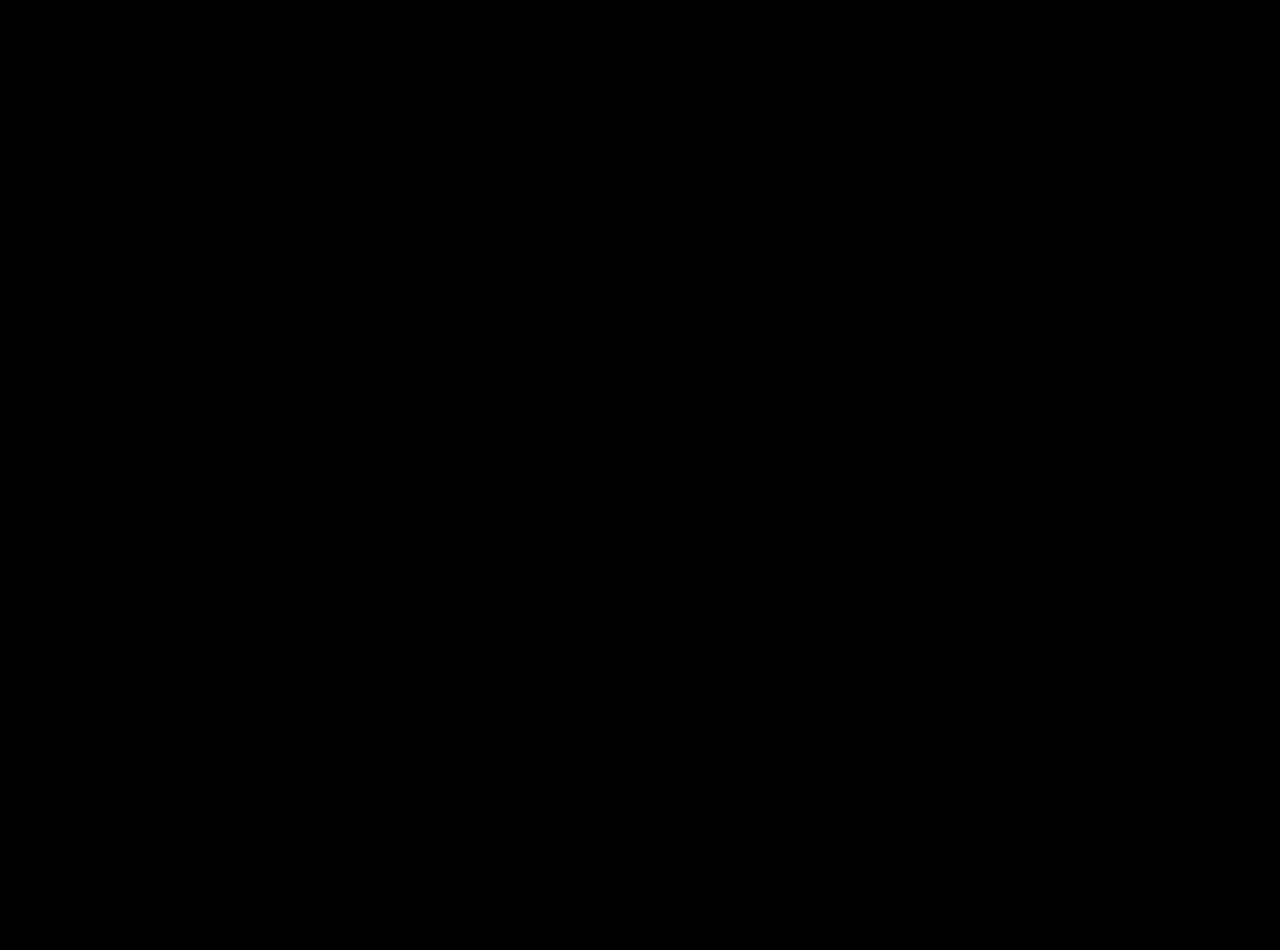
==== commit 1f7ba5db: "remove sec" ====
--- a/index.html
+++ b/index.html
@@ -1,195 +1,30 @@
 <!DOCTYPE html>
 <html lang="en">
-    <head>
-        <meta charset="UTF-8">
-        <meta name="viewport" content="width=device-width, initial-scale=1.0">
-        <title>iCET</title>
-        <link rel="stylesheet" href="css/style.css">
-    </head>
-    <body>
-        <!-- Loading Screen -->
-
-
-        <!-- Loading Screen -->
-
-        <section>
-
-            <header>
-                <h2><a href="#">iCET</a></h2>
-                <nav>
-                    <li><a href="#">News</a></li>
-                    <li><a href="#">About</a></li>
-                    <li><a href="#">Contact Us</a></li>
-
-                </nav>
-            </header>
-            <section class="hero">
-                <div class="bkg-img wrapper"></div>
-                <div class="hero-content">
-                    <h1>Dream</h1>
-                    <h3>Lorem ipsum dolor sit, amet consectetur, sunt obcaecati
-                        repudiandae earum possimus veritatis!</h3>
-                    <a href="#" class="btn">Contact Us Now</a>
-                </div>
-            </section>
-
-            <section class="destinations">
-                <h3 class="title">Some Of Our Destinations</h3>
-                <p>Lorem ipsum dolor sit amet consectetur adipisicing elit.
-                    Libero
-                    dolor perferendis et omnis impedit repellat voluptatum
-                    tempore
-                    quo exercitationem inventore qui, dignissimos suscipit
-                    voluptates quod accusamus corrupti provident eum ex.</p>
-                <hr>
-                <ul class>
-                    <li class>
-                        <img class="galaryImg" src="assert/img/suc01.jpeg" alt>
-                    </li>
-                    <li class>
-                        <img class="galaryImg" src="assert/img/suc02.jpeg" alt>
-                    </li>
-                    <li class>
-                        <img class="galaryImg" src="assert/img/suc03.jpeg" alt>
-                    </li>
-                    <li class>
-                        <img class="galaryImg" src="assert/img/suc04.jpeg" alt>
-                    </li>
-                </ul>
-
-                <section class="packages">
-                    <h3 class="title">Lorem ipsum dolor sit, amet consectetur
-                        adipisicing elit. Iste,</h3>
-                    <p>Lorem ipsum dolor sit amet consectetur adipisicing elit.
-                        Porro
-                        aliquid, dignissimos saepe tempore impedit est quasi!
-                        Beatae,
-                        neque enim architecto quia quis molestias ipsam odit?
-                        Maiores
-                        autem veritatis eligendi cupiditate.</p>
-                    <hr>
-                    <ul class="grid">
-                        <li>
-                            <i class="fa fa-compass fa-4x"></i>
-                            <h4>Lorem ipsum dolor,</h4>
-                            <p>Lorem ipsum dolor sit amet consectetur
-                                adipisicing
-                                elit.
-                                Vel enim consequuntur quas, sed veniam sunt
-                                ratione
-                                unde
-                                totam, placeat impedit, asperiores perspiciatis
-                                a
-                                ipsam
-                                ut nobis quos consectetur? At, aliquid.</p>
-                        </li>
-                        <li>
-                            <i class="fa fa-camera-retro fa-4x"></i>
-                            <h4>Lorem ipsum dolor sit</h4>
-                            <p>Lorem, ipsum dolor sit amet consectetur
-                                adipisicing
-                                elit.
-                                A delectus quae accusamus doloribus id aperiam
-                                rerum,
-                                deleniti laboriosam eveniet pariatur laborum eum
-                                molestias aliquid. Cupiditate inventore possimus
-                                autem
-                                corrupti voluptate.</p>
-                        </li>
-                        <li>
-                            <i class="fa fa-motorcycle fa-4x"></i>
-                            <h4>Lorem ipsum dolor, sit amet consectetur
-                                adipisicing
-                                elit</h4>
-                            <p>A fun way to experience the local atmosphere
-                                while
-                                seeing
-                                as much of Goa as you can. We'll provide the
-                                bikes
-                                and
-                                lunch too!</p>
-                        </li>
-                        <li>
-                            <i class="fa fa-binoculars fa-4x"></i>
-                            <h4>atmosphere while</h4>
-                            <p>Lorem ipsum dolor sit amet, consectetur
-                                adipisicing
-                                elit.
-                                Voluptatem velit sint tempora blanditiis,
-                                recusandae
-                                itaque ea quos tempore, sit quibusdam similique
-                                dolor
-                                fugiat earum. Quasi neque saepe provident
-                                consequatur
-                                fugit!</p>
-                        </li>
-                    </ul>
-                </section>
-
-                <section class="testimonials">
-                    <h3 class="title">adipisicing elit :</h3>
-                    <hr>
-                    <p class="quote">Lorem ipsum dolor sit amet consectetur,
-                        adipisicing
-                        elit. Quidem perspiciatis soluta ipsum possimus vitae
-                        sint!
-                        Voluptatem quam ut et. Ipsa optio aperiam in eos sit
-                        nobis
-                        repellendus eius architecto officiis?</p>
-                    <p class="author">Lorem ipsum dolor sit amet consectetur
-                        adipisicing
-                        elit. In aliquid quia, velit deleniti dolore explicabo
-                        veniam ab
-                        asperiores</p>
-                    <p class="quote">Lorem ipsum, dolor sit amet consectetur
-                        adipisicing
-                        elit. Quod possimus porro impedit</p>
-                    <p class="author">Lorem ipsum dolor sit amet, consectetur
-                        adipisicing elit. Ut qui officiis ducimus est. Illo
-                        necessitatibus</p>
-                    <p class="quote">Lorem ipsum dolor sit amet consectetur
-                        adipisicing
-                        elit. Praesentium esse officiis veniam neque nisi
-                        inventore,
-                        dolorum maiores quaerat dolor doloribus corporis ipsa
-                        eaque
-                        fuga
-                        numquam repellendus quos ut atque nostrum!</p>
-                    <p class="author">-Diana Monteiro</p>
-                </section>
-                <section class="contact">
-                    <h3>Learn More</h3>
-                    <p>Lorem ipsum, dolor sit amet consectetur adipisicing elit.
-                        Sapiente rem eius voluptate temporibus minima error
-                        quae.
-                        Repudiandae delectus molestias voluptatibus sequi
-                        reiciendis,
-                        animi obcaecati,</p>
-                    <hr>
-                    <form>
-                        <input type="email" />
-                        <button class="btn">subscribe now </button>
-                    </form>
-                </section>
-                <footer>
-                    <p>iCET <a href="https://icet.lk/"></a>Photos for Class</p>
-                    <p>Lorem, ipsum dolor sit amet consectetur adipisicing elit.
-                        Expedita incidunt accusantium earum quo, similique
-                        voluptas
-                        in,
-                        laboriosam deb....</p>
-                    <ul>
-                        <li><a href="#"><i
-                                    class="fa fa-twitter-square fa-2x"></i></a></li>
-                        <li><a href="#"><i
-                                    class="fa fa-facebook-square fa-2x"></i></a></li>
-                        <li><a href="#"><i
-                                    class="fa fa-snapchat-square fa-2x"></i></a></li>
-                    </ul>
-                </footer>
-            </section>
-
-            <script src="js/script.js"></script>
-        </body>
-
-    </html>+<head>
+    <meta charset="UTF-8">
+    <meta name="viewport" content="width=device-width, initial-scale=1.0">
+    <title>Document</title>
+    <link rel="stylesheet" href="css/loading.css">
+</head>
+<body>
+    <a href="index.html">
+        <div class="scene">
+            <div class="wrap">
+                <div class="wall wall-right"></div>
+                <div class="wall wall-left"></div>
+                <div class="wall wall-top"></div>
+                <div class="wall wall-bottom"></div>
+                <div class="wall wall-back"></div>
+            </div>
+            <div class="wrap">
+                <div class="wall wall-right"></div>
+                <div class="wall wall-left"></div>
+                <div class="wall wall-top"></div>
+                <div class="wall wall-bottom"></div>
+                <div class="wall wall-back"></div>
+            </div>
+        </div>
+    </a>
+   
+</body>
+</html>--- a/css/loading.css
+++ b/css/loading.css
@@ -0,0 +1,127 @@
+.wall{
+	background: url(https://s3-us-west-2.amazonaws.com/s.cdpn.io/18515/PIA09959-1280x800_copy.jpg);
+	background-size: cover;
+  }
+  
+  html, body{
+	height: 100%;
+	width: 100%;
+	overflow: hidden;
+  }
+  
+  body{
+	background: #000;
+	text-align: center;
+  }
+  
+  body:before{
+	content: '';
+	display: inline-block;
+	height: 100%;
+	vertical-align: middle;
+  }
+  
+  .scene{
+	display: inline-block;
+	vertical-align: middle;
+	perspective: 5px;
+	perspective-origin: 50% 50%;
+	position: relative;
+  }
+  
+  .wrap{
+	position: absolute;
+	width: 1000px;
+	height: 1000px;
+	left: -500px;
+	top: -500px;
+	transform-style: preserve-3d;
+	animation: move 12s infinite linear;
+	animation-fill-mode: forwards;
+	
+  }
+  
+  .wrap:nth-child(2){
+	animation: move 12s infinite linear;
+	animation-delay: 6s;
+  }
+  
+  .wall {
+	width: 100%;
+	height: 100%;
+	position: absolute;
+	opacity: 0;
+	animation: fade 12s infinite linear;
+	animation-delay: 0;
+  }
+  
+  .wrap:nth-child(2) .wall {
+	animation-delay: 6s;
+  }
+  
+  .wall-right {
+	transform: rotateY(90deg) translateZ(500px);
+  }
+  
+  .wall-left {
+	transform: rotateY(-90deg) translateZ(500px);
+  }
+  
+  .wall-top {
+	transform: rotateX(90deg) translateZ(500px);
+  }
+  
+  .wall-bottom {
+	transform: rotateX(-90deg) translateZ(500px);
+  }
+  
+  .wall-back {
+	transform: rotateX(180deg) translateZ(500px);
+  }
+  
+  @keyframes move {
+	0%{
+	  transform: translateZ(-500px) rotate(0deg);
+	}
+	100%{
+	  transform: translateZ(500px) rotate(0deg);
+	}
+  }
+  
+  @keyframes fade {
+	0%{
+	  opacity: 0;
+	}
+	25% {
+	  opacity: 1;
+	}
+	75% {
+	  opacity: 1;
+	}
+	100%{
+	  opacity: 0;
+	}
+  }
+  
+  
+  /* 
+  .scene { 
+	animation: 🤫 300s infinite linear;
+  }
+  
+  @keyframes 🤫 {
+	0%{
+	  filter: hue-rotate(0)
+	}
+	50% {
+	  filter: hue-rotate(180deg) saturation(5);
+	  transform: scaleX(4000);
+	  perspective: 50px;
+	}
+   
+	100%{
+	  filter: hue-rotate(360deg);
+	}
+  } 
+  */
+  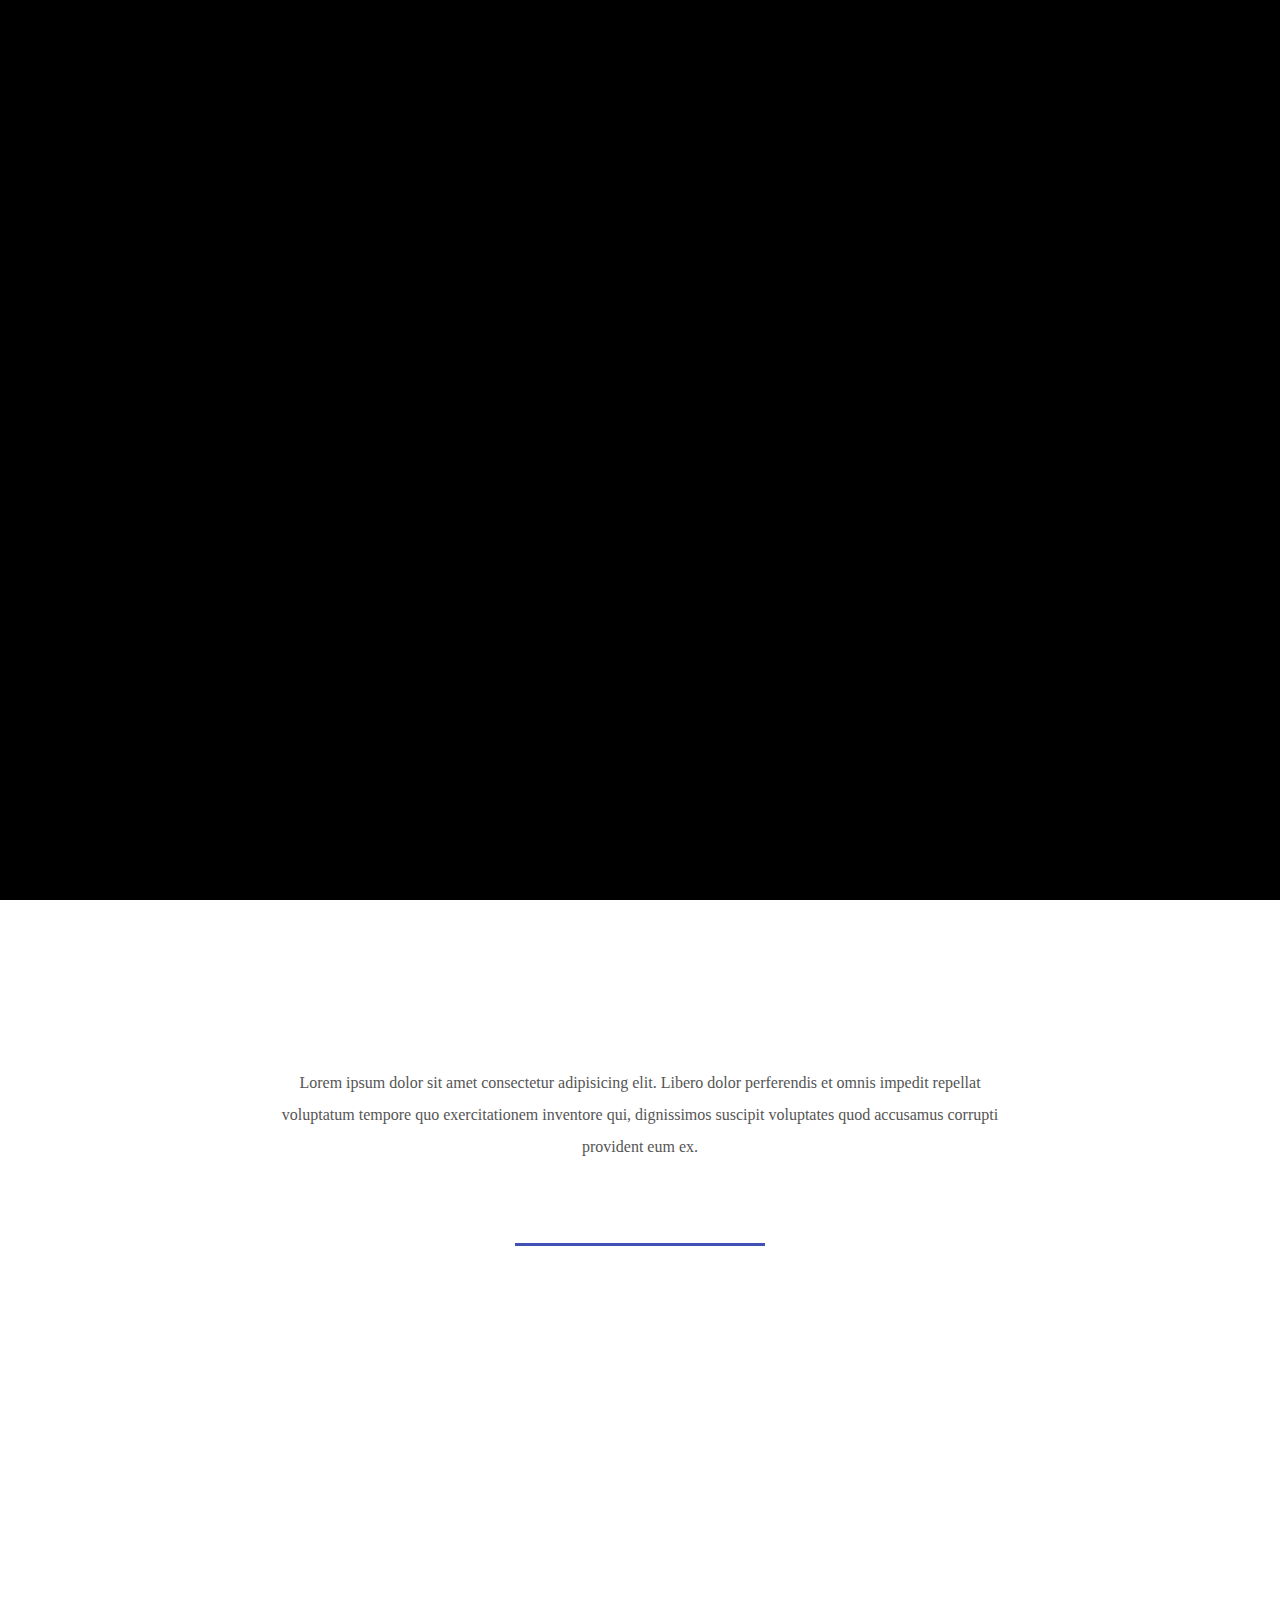
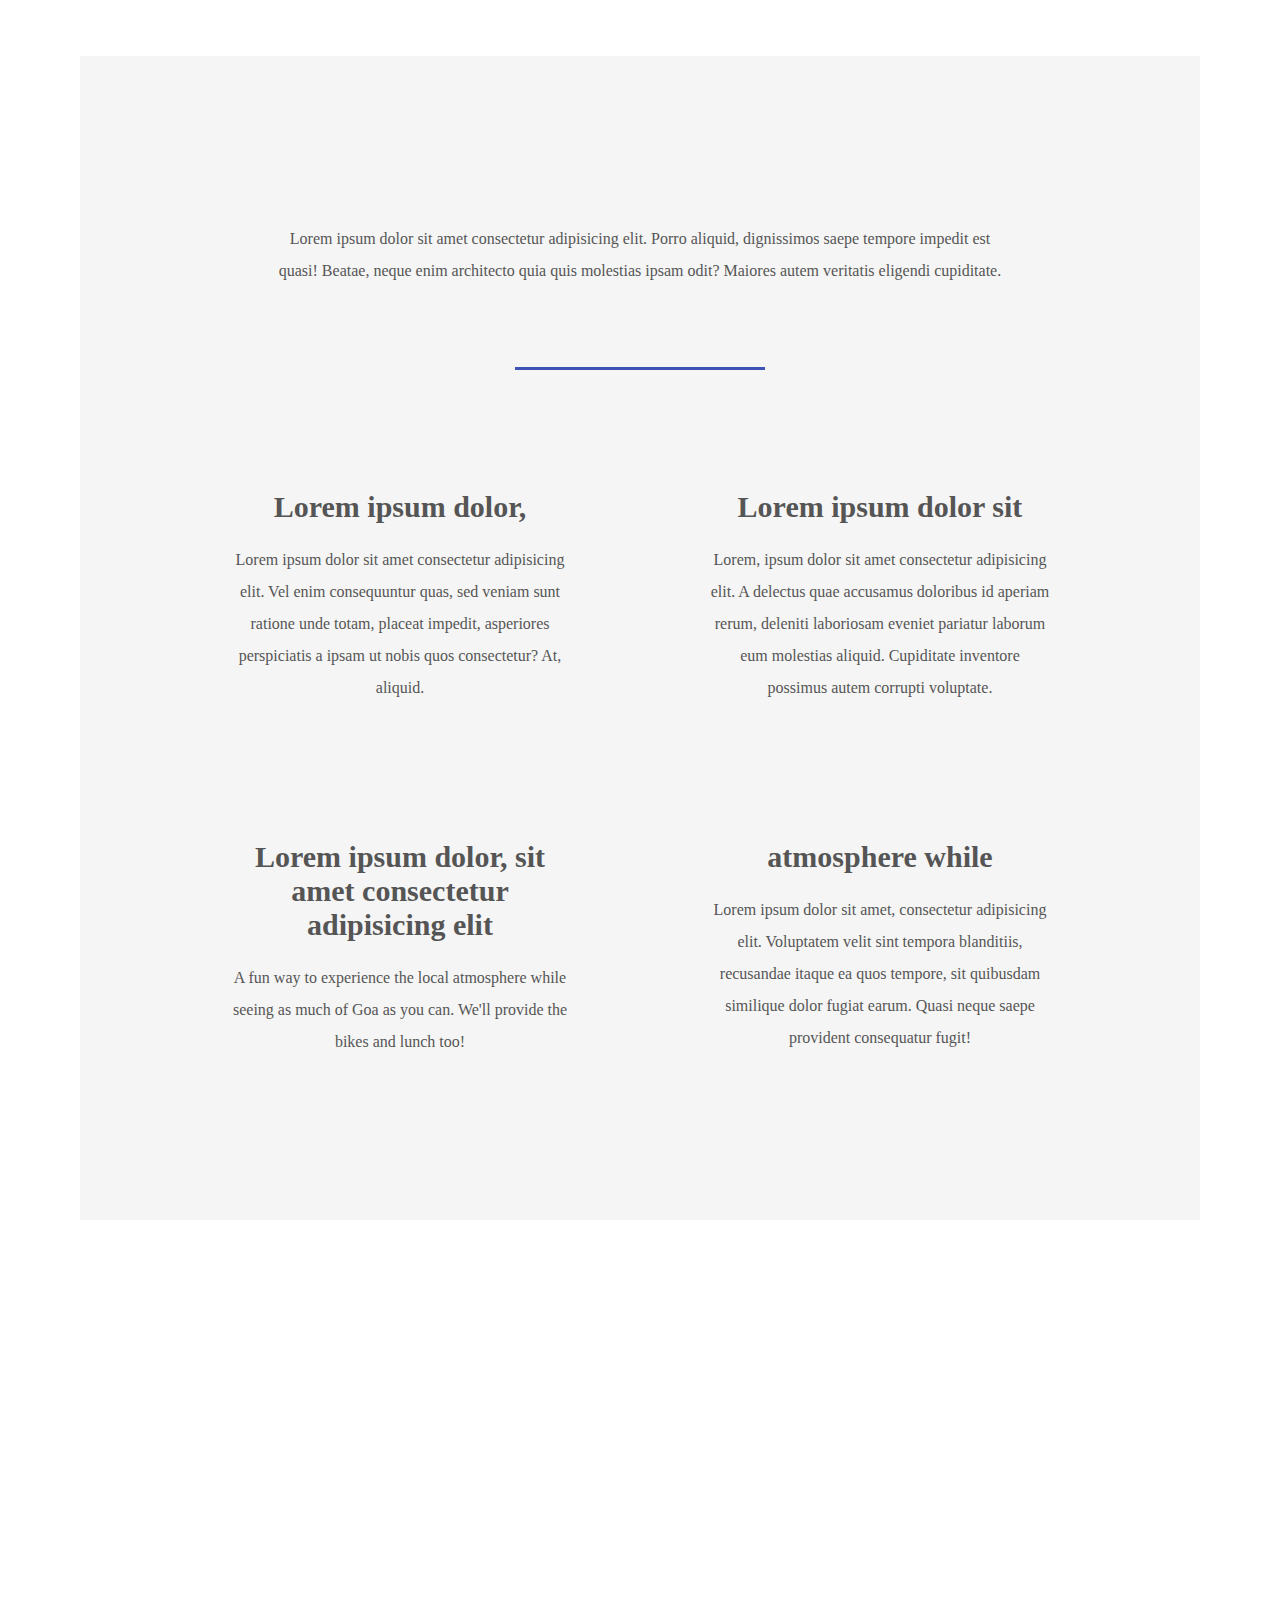
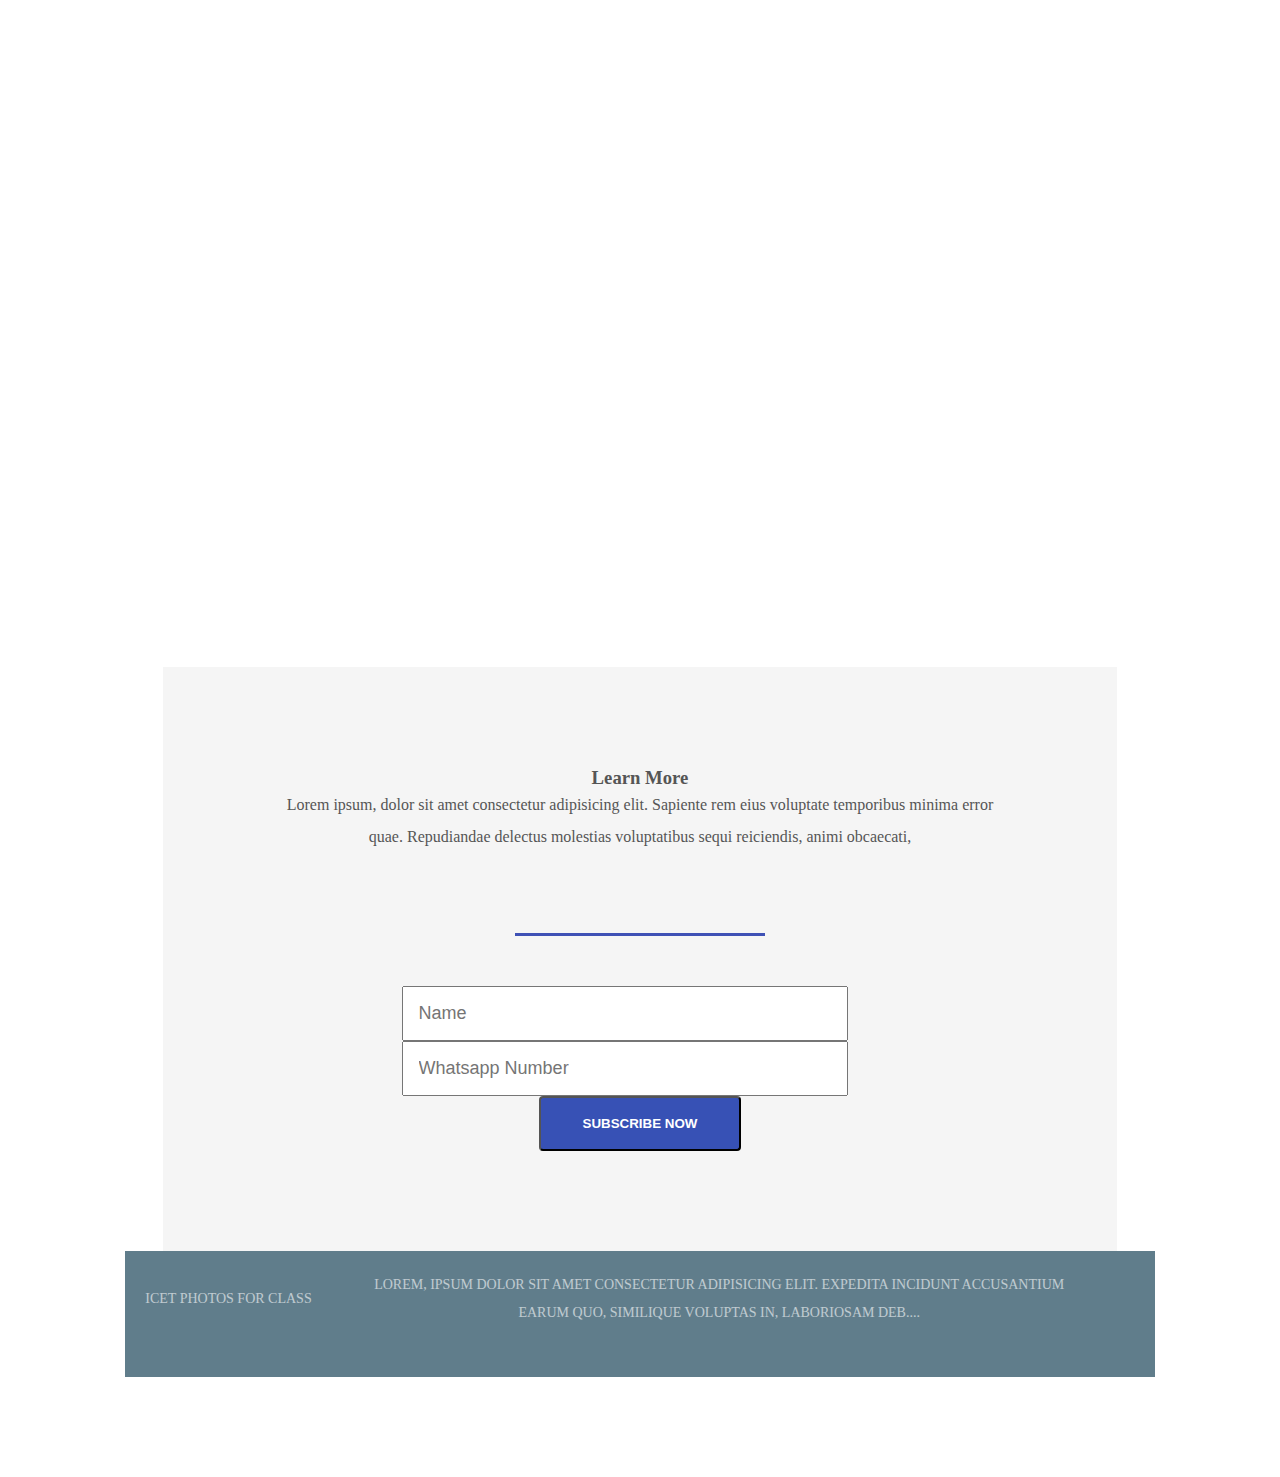
==== commit 2e9b0e9d: "remove animations" ====
--- a/index.html
+++ b/index.html
@@ -1,30 +1,223 @@
 <!DOCTYPE html>
 <html lang="en">
-<head>
-    <meta charset="UTF-8">
-    <meta name="viewport" content="width=device-width, initial-scale=1.0">
-    <title>Document</title>
-    <link rel="stylesheet" href="css/loading.css">
-</head>
-<body>
-    <a href="index.html">
-        <div class="scene">
-            <div class="wrap">
-                <div class="wall wall-right"></div>
-                <div class="wall wall-left"></div>
-                <div class="wall wall-top"></div>
-                <div class="wall wall-bottom"></div>
-                <div class="wall wall-back"></div>
-            </div>
-            <div class="wrap">
-                <div class="wall wall-right"></div>
-                <div class="wall wall-left"></div>
-                <div class="wall wall-top"></div>
-                <div class="wall wall-bottom"></div>
-                <div class="wall wall-back"></div>
-            </div>
-        </div>
-    </a>
-   
-</body>
-</html>+    <head>
+        <meta charset="UTF-8">
+        <meta name="viewport" content="width=device-width, initial-scale=1.0">
+        <title>iCET</title>
+        <link rel="stylesheet" href="css/style.css">
+    </head>
+    <body>
+        <!-- Loading Screen -->
+
+
+        <!-- Loading Screen -->
+            <header>
+                <h2><a href="#">iCET</a></h2>
+                <nav>
+                    <li><a href="#">News</a></li>
+                    <li><a href="#">About</a></li>
+                    <li><a href="#">Contact Us</a></li>
+
+                </nav>
+            </header>
+            <section class="hero">
+                <div class="bkg-img wrapper"></div>
+                <div class="hero-content">
+                    <h1>Dream</h1>
+                    <h3>Lorem ipsum dolor sit, amet consectetur, sunt obcaecati
+                        repudiandae earum possimus veritatis!</h3>
+                    <a href="#" class="btn">Contact Us Now</a>
+                    
+                </div>
+                
+            </section>
+
+            
+
+            <section class="destinations">
+                <h3 class="title">Some Of Our Destinations</h3>
+                <p>Lorem ipsum dolor sit amet consectetur adipisicing elit.
+                    Libero
+                    dolor perferendis et omnis impedit repellat voluptatum
+                    tempore
+                    quo exercitationem inventore qui, dignissimos suscipit
+                    voluptates quod accusamus corrupti provident eum ex.</p>
+                <hr>
+                <div style="display: flex; justify-content: center; align-items: center;" class="imgSection01">
+                    <iframe class="galaryImg" width="50%" height="100%" src="https://www.youtube.com/embed/-Yr5rCwAmb8?si=ccsacEET-HpDtDVq" title="YouTube video player" frameborder="0" allow="accelerometer; autoplay; clipboard-write; encrypted-media; gyroscope; picture-in-picture; web-share" allowfullscreen></iframe>
+                    <iframe class="galaryImg" width="50%" height="100%" src="https://www.youtube.com/embed/LWHDMwfx8AE?si=yA_X-w4UXintLSZx" title="YouTube video player" frameborder="0" allow="accelerometer; autoplay; clipboard-write; encrypted-media; gyroscope; picture-in-picture; web-share" allowfullscreen></iframe>
+                </div>
+                
+                <div style="display: flex; justify-content: center; align-items: center; padding: 10px;" class="imgSection02">
+                    <iframe class="galaryImg" width="50%" height="100%" src="https://www.youtube.com/embed/G8LyXowcrxM?si=DlouXCKKD_2c400Q" title="YouTube video player" frameborder="0" allow="accelerometer; autoplay; clipboard-write; encrypted-media; gyroscope; picture-in-picture; web-share" allowfullscreen></iframe>
+                    <iframe class="galaryImg" width="50%" height="100%" src="https://www.youtube.com/embed/SGTEpfeS4Ks?si=kYabAVksc35Vn8tS" title="YouTube video player" frameborder="0" allow="accelerometer; autoplay; clipboard-write; encrypted-media; gyroscope; picture-in-picture; web-share" allowfullscreen></iframe>
+                </div>
+
+                <section class="packages">
+                    <h3 class="title">Lorem ipsum dolor sit, amet consectetur
+                        adipisicing elit. Iste,</h3>
+                    <p>Lorem ipsum dolor sit amet consectetur adipisicing elit.
+                        Porro
+                        aliquid, dignissimos saepe tempore impedit est quasi!
+                        Beatae,
+                        neque enim architecto quia quis molestias ipsam odit?
+                        Maiores
+                        autem veritatis eligendi cupiditate.</p>
+                    <hr>
+                    <ul class="grid">
+                        <li>
+                            <i class="fa fa-compass fa-4x"></i>
+                            <h4>Lorem ipsum dolor,</h4>
+                            <p>Lorem ipsum dolor sit amet consectetur
+                                adipisicing
+                                elit.
+                                Vel enim consequuntur quas, sed veniam sunt
+                                ratione
+                                unde
+                                totam, placeat impedit, asperiores perspiciatis
+                                a
+                                ipsam
+                                ut nobis quos consectetur? At, aliquid.</p>
+                        </li>
+                        <li>
+                            <i class="fa fa-camera-retro fa-4x"></i>
+                            <h4>Lorem ipsum dolor sit</h4>
+                            <p>Lorem, ipsum dolor sit amet consectetur
+                                adipisicing
+                                elit.
+                                A delectus quae accusamus doloribus id aperiam
+                                rerum,
+                                deleniti laboriosam eveniet pariatur laborum eum
+                                molestias aliquid. Cupiditate inventore possimus
+                                autem
+                                corrupti voluptate.</p>
+                        </li>
+                        <li>
+                            <i class="fa fa-motorcycle fa-4x"></i>
+                            <h4>Lorem ipsum dolor, sit amet consectetur
+                                adipisicing
+                                elit</h4>
+                            <p>A fun way to experience the local atmosphere
+                                while
+                                seeing
+                                as much of Goa as you can. We'll provide the
+                                bikes
+                                and
+                                lunch too!</p>
+                        </li>
+                        <li>
+                            <i class="fa fa-binoculars fa-4x"></i>
+                            <h4>atmosphere while</h4>
+                            <p>Lorem ipsum dolor sit amet, consectetur
+                                adipisicing
+                                elit.
+                                Voluptatem velit sint tempora blanditiis,
+                                recusandae
+                                itaque ea quos tempore, sit quibusdam similique
+                                dolor
+                                fugiat earum. Quasi neque saepe provident
+                                consequatur
+                                fugit!</p>
+                        </li>
+                    </ul>
+                </section>
+
+                <section class="testimonials">
+                    <h3 class="title">adipisicing elit :</h3>
+                    <hr>
+                    <p class="quote">Lorem ipsum dolor sit amet consectetur,
+                        adipisicing
+                        elit. Quidem perspiciatis soluta ipsum possimus vitae
+                        sint!
+                        Voluptatem quam ut et. Ipsa optio aperiam in eos sit
+                        nobis
+                        repellendus eius architecto officiis?</p>
+                    <p class="author">Lorem ipsum dolor sit amet consectetur
+                        adipisicing
+                        elit. In aliquid quia, velit deleniti dolore explicabo
+                        veniam ab
+                        asperiores</p>
+                    <p class="quote">Lorem ipsum, dolor sit amet consectetur
+                        adipisicing
+                        elit. Quod possimus porro impedit</p>
+                    <p class="author">Lorem ipsum dolor sit amet, consectetur
+                        adipisicing elit. Ut qui officiis ducimus est. Illo
+                        necessitatibus</p>
+                    <p class="quote">Lorem ipsum dolor sit amet consectetur
+                        adipisicing
+                        elit. Praesentium esse officiis veniam neque nisi
+                        inventore,
+                        dolorum maiores quaerat dolor doloribus corporis ipsa
+                        eaque
+                        fuga
+                        numquam repellendus quos ut atque nostrum!</p>
+                    <p class="author">-Diana Monteiro</p>
+                </section>
+                <section class="contact">
+                    <h3>Learn More</h3>
+                    <p>Lorem ipsum, dolor sit amet consectetur adipisicing elit.
+                        Sapiente rem eius voluptate temporibus minima error
+                        quae.
+                        Repudiandae delectus molestias voluptatibus sequi
+                        reiciendis,
+                        animi obcaecati,</p>
+                    <hr>
+                    <form>
+                        <input type="text" placeholder="Name" />
+                        <input type="number" placeholder="Whatsapp Number" />
+                        <button class="btn">subscribe now </button>
+                    </form>
+                </section>
+                <footer>
+                    <p>iCET <a href="https://icet.lk/"></a>Photos for Class</p>
+                    <p>Lorem, ipsum dolor sit amet consectetur adipisicing elit.
+                        Expedita incidunt accusantium earum quo, similique
+                        voluptas
+                        in,
+                        laboriosam deb....</p>
+                    <ul>
+                        <li><a href="#"><i
+                                    class="fa fa-twitter-square fa-2x"></i></a></li>
+                        <li><a href="#"><i
+                                    class="fa fa-facebook-square fa-2x"></i></a></li>
+                        <li><a href="#"><i
+                                    class="fa fa-snapchat-square fa-2x"></i></a></li>
+                    </ul>
+                </footer>
+
+            <script src="js/script.js"></script>
+        </body>
+        <style>
+            .testimonials{
+                opacity: 0;
+                transition: 400ms opacity ease-in;
+            }
+            .testimonials.opacityOn{
+                opacity: 1;
+            }
+            .title{
+                opacity: 0;
+                transition: 400ms opacity ease-in;
+            }
+            .title.titleOpOn{
+                opacity: 1;
+            }
+
+            .imgSection01{
+                transform: translateX(-50%);
+                transition: 400ms transform ease-in;
+            }
+            .imgSection01.onset01{
+                transform: translateX(0%);
+            }
+
+            .imgSection02{
+                transform: translateX(50%);
+                transition: 400ms transform ease-in;
+            }
+            .imgSection02.onset02{
+                transform: translateX(0%);
+            }
+        </style>
+
+    </html>--- a/css/style.css
+++ b/css/style.css
@@ -0,0 +1,333 @@
+* {
+    margin: 0;
+    padding: 0;
+    box-sizing: border-box;
+}
+
+html {
+    font: normal 16px Raleway;
+    color: #555;
+}
+
+ul, nav {
+    list-style: none;
+}
+
+a {
+    text-decoration: none;
+    opacity: 0.75;
+    color: #fff;
+}
+
+a:hover {
+    opacity: 1;
+}
+
+@keyframes fadeIn {
+    100% {
+        opacity: 1;
+    }
+}
+
+header {
+    position: absolute;
+    width: 100%;
+    display: flex;
+    justify-content: space-between;
+    align-items: center;
+    padding: 35px 100px 0;
+    opacity: 0;
+    animation: fadeIn 1s 0.5s forwards ease-in;
+    color: #fff;
+}
+
+nav {
+    display: flex;
+    margin-right: -15px;
+}
+
+header nav li {
+    margin: 0 15px;
+}
+
+@media (max-width: 800px) {
+    header {
+        padding: 20px 50px;
+        flex-direction: column;
+    }
+
+    header h2 {
+        margin-bottom: 15px;
+    }
+}
+
+section {
+    text-align: center;
+    display: flex;
+    flex-direction: column;
+    align-items: center;
+    padding: 100px 80px;
+}
+
+section:not(.hero):nth-child(even) {
+    background-color: #f5f5f5;
+}
+
+@media (max-width: 800px) {
+    section {
+        padding: 50px 20px;
+    }
+}
+
+.btn {
+    border-radius: 4px;
+    text-transform: uppercase;
+    background-color: #3751b5;
+    opacity: 1;
+    font-weight: bold;
+    color: #fff;
+}
+
+.hero {
+    position: relative;
+    justify-content: center;
+    text-align: center;
+    min-height: 100vh;
+    color: #fff;
+}
+
+.hero .bkg-img {
+    position: absolute;
+    top: 0;
+    left: 0;
+    background-size: cover;
+    width: 100%;
+    height: 100%;
+    z-index: -1;
+}
+
+.hero h1 {
+    font-size: 60px;
+    margin-bottom: 15px;
+}
+
+.hero h3 {
+    font-size: 28px;
+    margin-bottom: 40px;
+}
+
+.hero a.btn {
+    padding: 20px 46px;
+}
+
+.hero-content {
+    opacity: 0;
+    margin-top: 200px;
+    animation: slideIn 1s 1s forwards ease-in;
+}
+
+@keyframes slideIn {
+    100% {
+        opacity: 1;
+        margin: 0;
+    }
+}
+
+@media (max-width: 800px) {
+    .hero {
+        min-height: 600px;
+    }
+
+    .hero h1 {
+        font-size: 48px;
+    }
+
+    .hero h2 {
+        font-size: 24px;
+    }
+
+    .hero a.btn {
+        padding: 15px 40px;
+    }
+}
+
+.grid {
+    width: 100%;
+    display: flex;
+    flex-wrap: wrap;
+    justify-content: center;
+}
+
+hr {
+    width: 250px;
+    height: 3px;
+    background-color: #3f51b5;
+    border: 0;
+    margin: 50px;
+}
+
+section h3.title {
+    text-transform: capitalize;
+    font: bold 32px Raleway;
+    margin-bottom: 30px;
+    text-align: center;
+}
+
+section p {
+    max-width: 775px;
+    line-height: 2;
+    padding: 0 20px;
+    margin-bottom: 30px;
+    text-align: center;
+}
+
+.destinations .grid li {
+    height: 350px;
+    padding: 10px;
+    background-clip: content-box;
+    background-size: cover;
+    background-position: center;
+}
+
+.destinations .grid li.small {
+    flex-basis: 30%;
+}
+
+.destinations .grid li.large {
+    flex-basis: 70%;
+}
+
+@media (max-width: 1100px) {
+    .destinations .grid li.small,
+    .destinations .grid li.large {
+        flex-basis: 50%;
+    }
+}
+
+@media (max-width: 800px) {
+    .destinations .grid li.small,
+    .destinations .grid li.large {
+        flex-basis: 100%;
+    }
+}
+
+.galaryImg {
+    background-size: cover;
+    background-position: center;
+    width: 40%;
+    margin: 10px;
+}
+
+.packages .grid li {
+    padding: 50px;
+    flex-basis: 50%;
+    text-align: center;
+}
+
+.packages .grid li i {
+    color: #8c9eff;
+}
+
+.packages .grid li h4 {
+    font-size: 30px;
+    margin: 20px;
+}
+
+@media (max-width: 800px) {
+    .packages .grid li {
+        flex-basis: 100%;
+        padding: 20px;
+    }
+}
+
+.testimonials .quote {
+    font-size: 22px;
+    font-weight: 300;
+    line-height: 1.5;
+    margin: 40px 0 25px;
+}
+
+@media (max-width: 1100px) {
+    .testimonials .quote {
+        font-size: 18px;
+        margin: 15px 0;
+    }
+
+    .testimonials .author {
+        font-size: 14px;
+    }
+}
+
+.contact form {
+    display: flex;
+    justify-content: center;
+    align-items: center;
+    flex-wrap: wrap;
+    width: 60%;
+}
+
+.contact form .btn {
+    padding: 18px 42px;
+}
+
+.contact form input {
+    padding: 15px;
+    margin-right: 30px;
+    font-size: 18px;
+    color: #555;
+    flex: 1;
+}
+
+@media (max-width: 1000px) {
+    .contact form input {
+        flex-basis: 100%;
+        margin: 0 0 20px 0;
+    }
+}
+
+footer {
+    display: flex;
+    align-items: center;
+    justify-content: space-around;
+    background-color: #607d8b;
+    color: #fff;
+    padding: 20px 0;
+}
+
+footer ul {
+    display: flex;
+}
+
+footer ul li {
+    margin-left: 16px;
+}
+
+footer p {
+    text-transform: uppercase;
+    font-size: 14px;
+    opacity: 0.6;
+    align-self: center;
+}
+
+@media (max-width: 1100px) {
+    footer {
+        flex-direction: column;
+        margin-bottom: 20px;
+    }
+
+    footer ul li {
+        margin: 0 8px;
+    }
+}
+
+/* ------------------------------------------------------------- */
+
+.wrapper {
+    background-color: black;
+}
+
+
+/* Footer---------------------------------------------- */
+
+
+
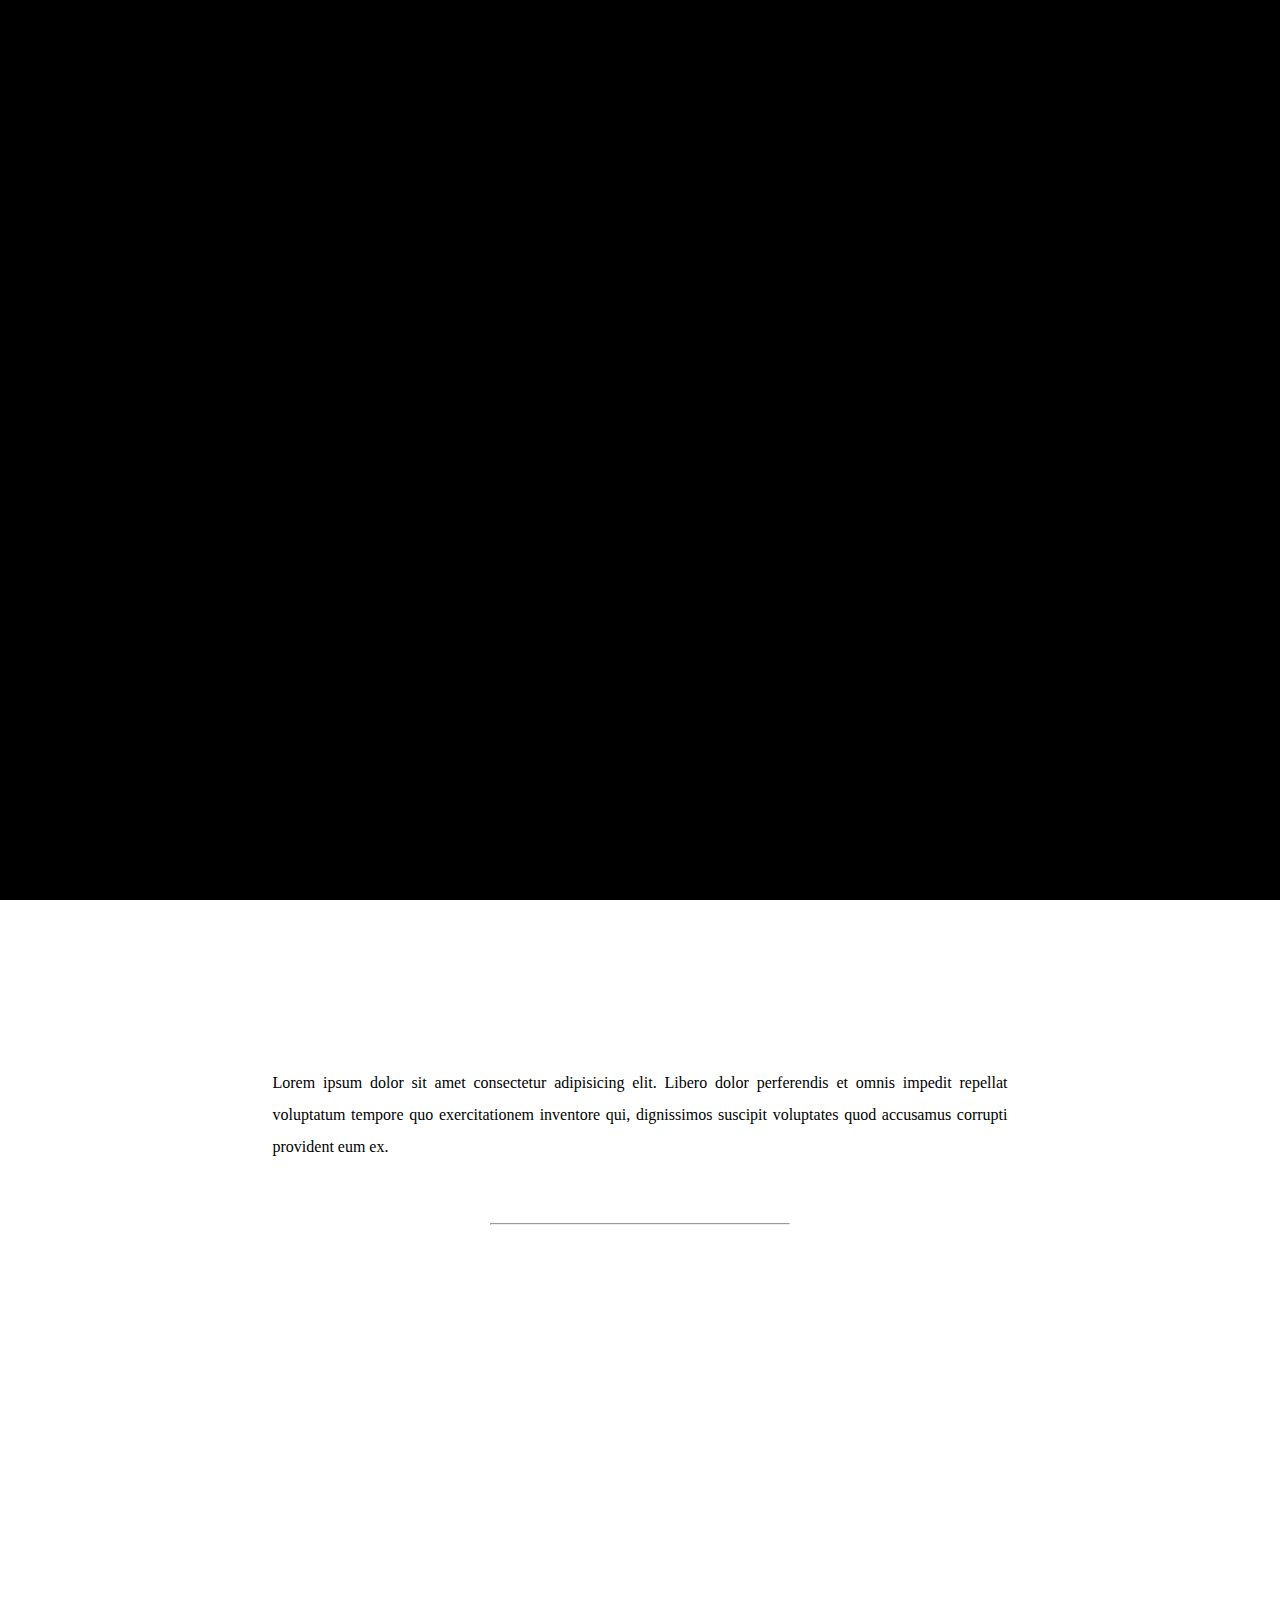
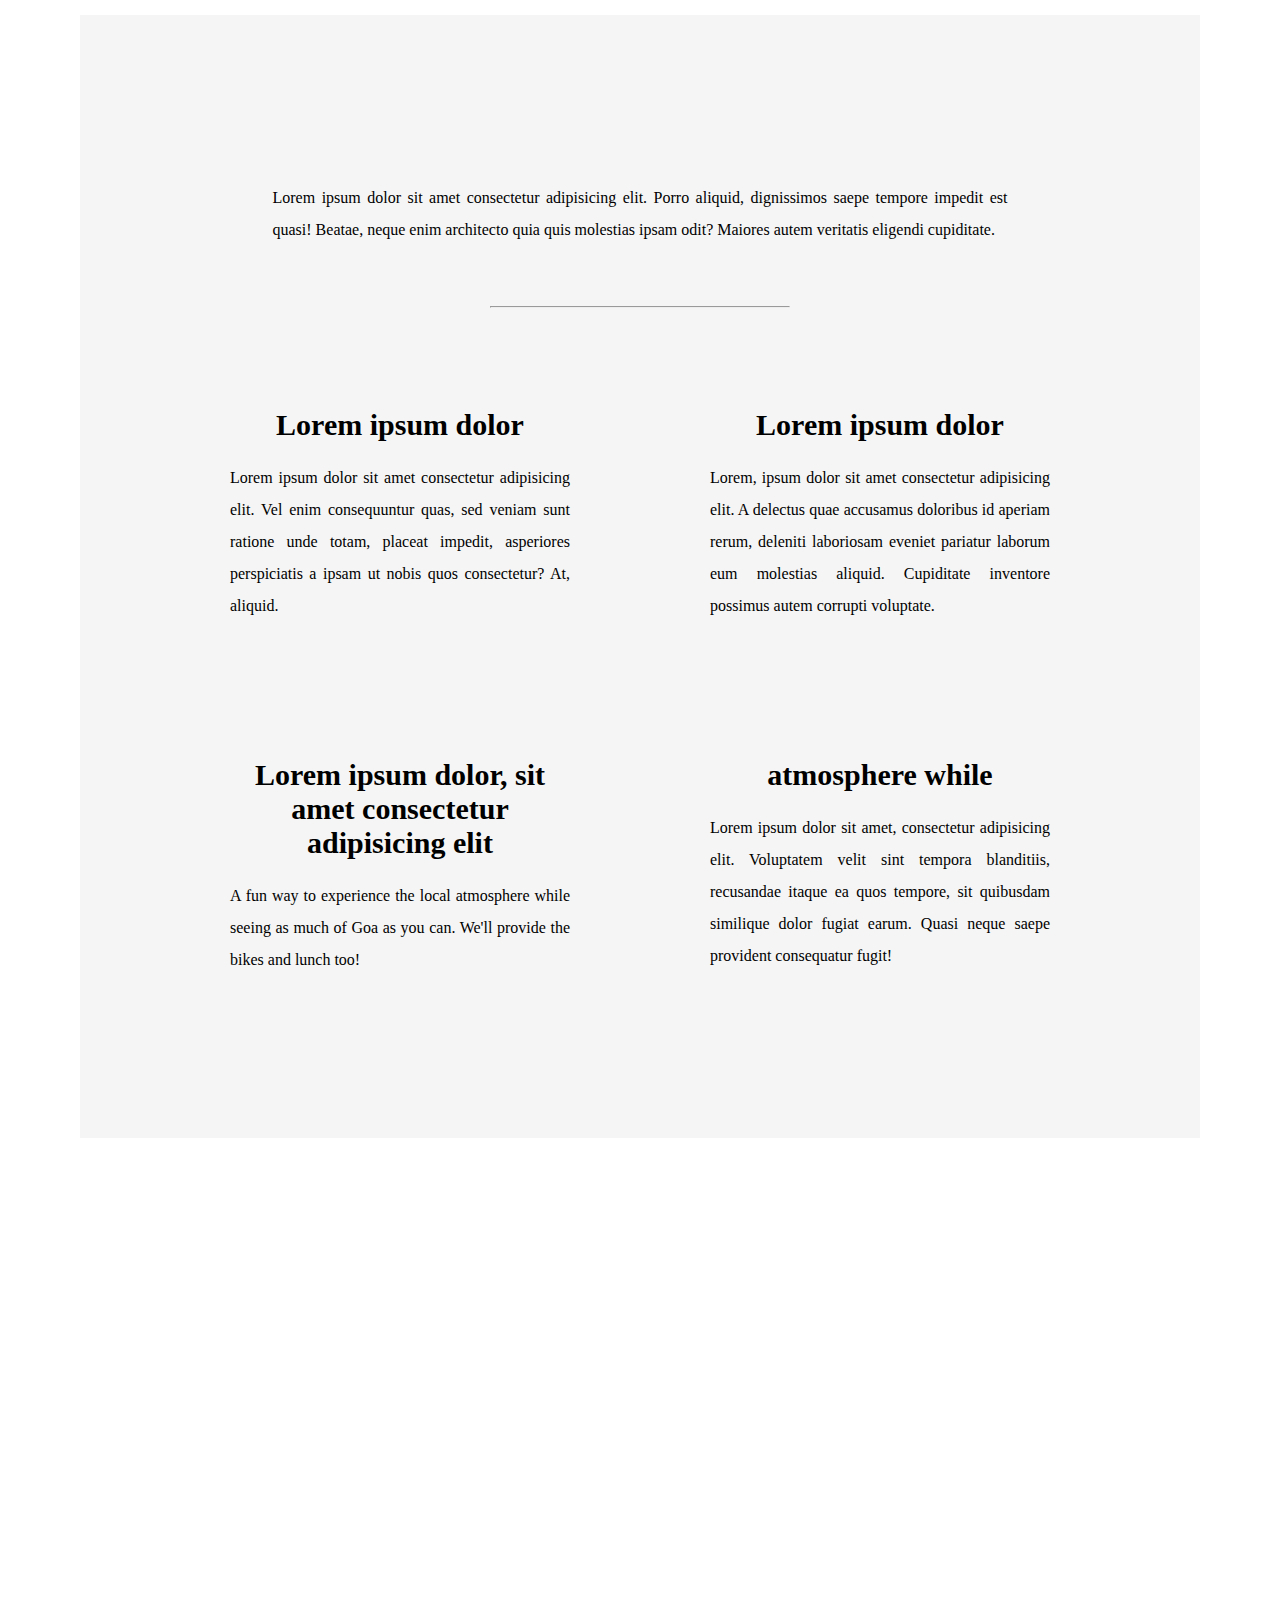
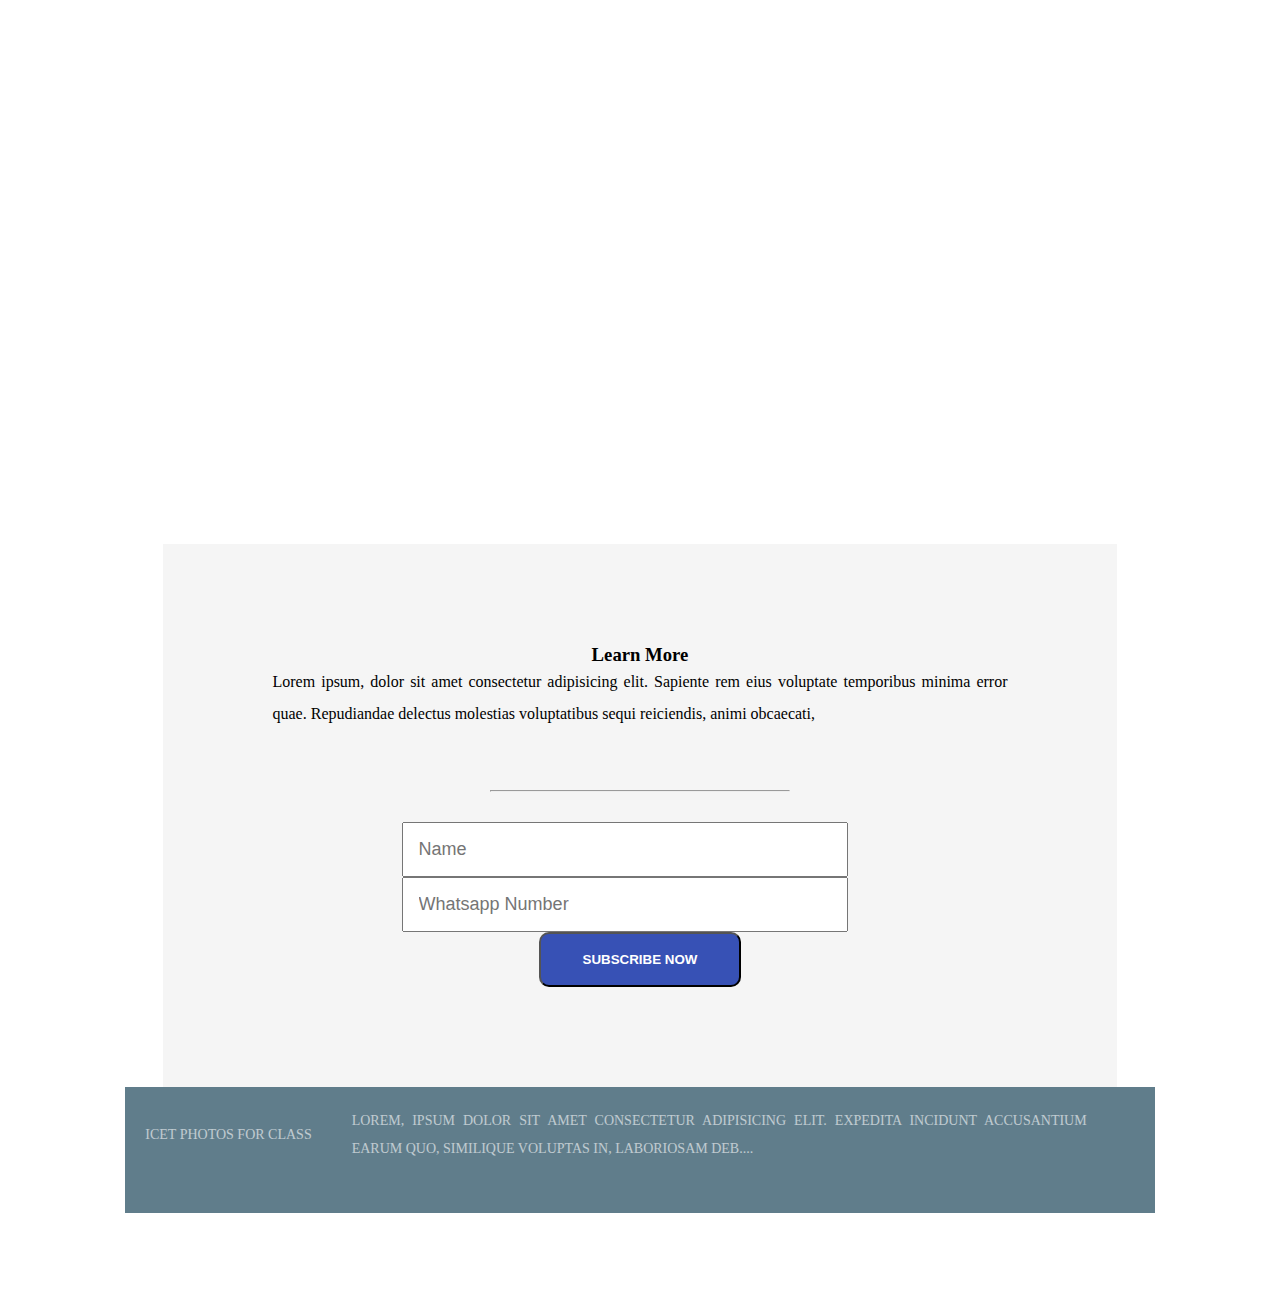
==== commit 4b01b3db: "change aliments" ====
--- a/index.html
+++ b/index.html
@@ -67,7 +67,7 @@
                     <ul class="grid">
                         <li>
                             <i class="fa fa-compass fa-4x"></i>
-                            <h4>Lorem ipsum dolor,</h4>
+                            <h4>Lorem ipsum dolor</h4>
                             <p>Lorem ipsum dolor sit amet consectetur
                                 adipisicing
                                 elit.
@@ -81,7 +81,7 @@
                         </li>
                         <li>
                             <i class="fa fa-camera-retro fa-4x"></i>
-                            <h4>Lorem ipsum dolor sit</h4>
+                            <h4>Lorem ipsum dolor</h4>
                             <p>Lorem, ipsum dolor sit amet consectetur
                                 adipisicing
                                 elit.
--- a/css/style.css
+++ b/css/style.css
@@ -1,18 +1,6 @@
-* {
-    margin: 0;
-    padding: 0;
-    box-sizing: border-box;
-}
-
-html {
-    font: normal 16px Raleway;
-    color: #555;
-}
-
-ul, nav {
-    list-style: none;
-}
-
+* {margin: 0;padding: 0;box-sizing: border-box;}
+html {font: normal 16px Raleway;}
+ul, nav {list-style: none;}
 a {
     text-decoration: none;
     opacity: 0.75;
@@ -22,7 +10,6 @@
 a:hover {
     opacity: 1;
 }
-
 @keyframes fadeIn {
     100% {
         opacity: 1;
@@ -35,10 +22,9 @@
     display: flex;
     justify-content: space-between;
     align-items: center;
-    padding: 35px 100px 0;
+    padding: 52px 123px 0;
     opacity: 0;
-    animation: fadeIn 1s 0.5s forwards ease-in;
-    color: #fff;
+    animation: fadeIn 1s 1.5s forwards ease-in;
 }
 
 nav {
@@ -80,11 +66,11 @@
 }
 
 .btn {
-    border-radius: 4px;
+    border-radius: 10px;
     text-transform: uppercase;
     background-color: #3751b5;
     opacity: 1;
-    font-weight: bold;
+    font-weight: 900;
     color: #fff;
 }
 
@@ -107,17 +93,17 @@
 }
 
 .hero h1 {
-    font-size: 60px;
+    font-size: 50px;
     margin-bottom: 15px;
 }
 
 .hero h3 {
-    font-size: 28px;
-    margin-bottom: 40px;
+    font-size: 20px;
+    margin-bottom: 50px;
 }
 
 .hero a.btn {
-    padding: 20px 46px;
+    padding: 20px 20px;
 }
 
 .hero-content {
@@ -139,15 +125,16 @@
     }
 
     .hero h1 {
-        font-size: 48px;
+        font-size: 40px;
     }
 
     .hero h2 {
-        font-size: 24px;
+        font-size: 10px;
+        text-align: justify;
     }
 
     .hero a.btn {
-        padding: 15px 40px;
+        padding: 20px 20px;
     }
 }
 
@@ -159,11 +146,10 @@
 }
 
 hr {
-    width: 250px;
-    height: 3px;
-    background-color: #3f51b5;
-    border: 0;
-    margin: 50px;
+    width: 300px;
+    height: 2px;
+    background-color: #3751b5;
+    margin: 30px;
 }
 
 section h3.title {
@@ -179,6 +165,7 @@
     padding: 0 20px;
     margin-bottom: 30px;
     text-align: center;
+    text-align: justify;
 }
 
 .destinations .grid li {
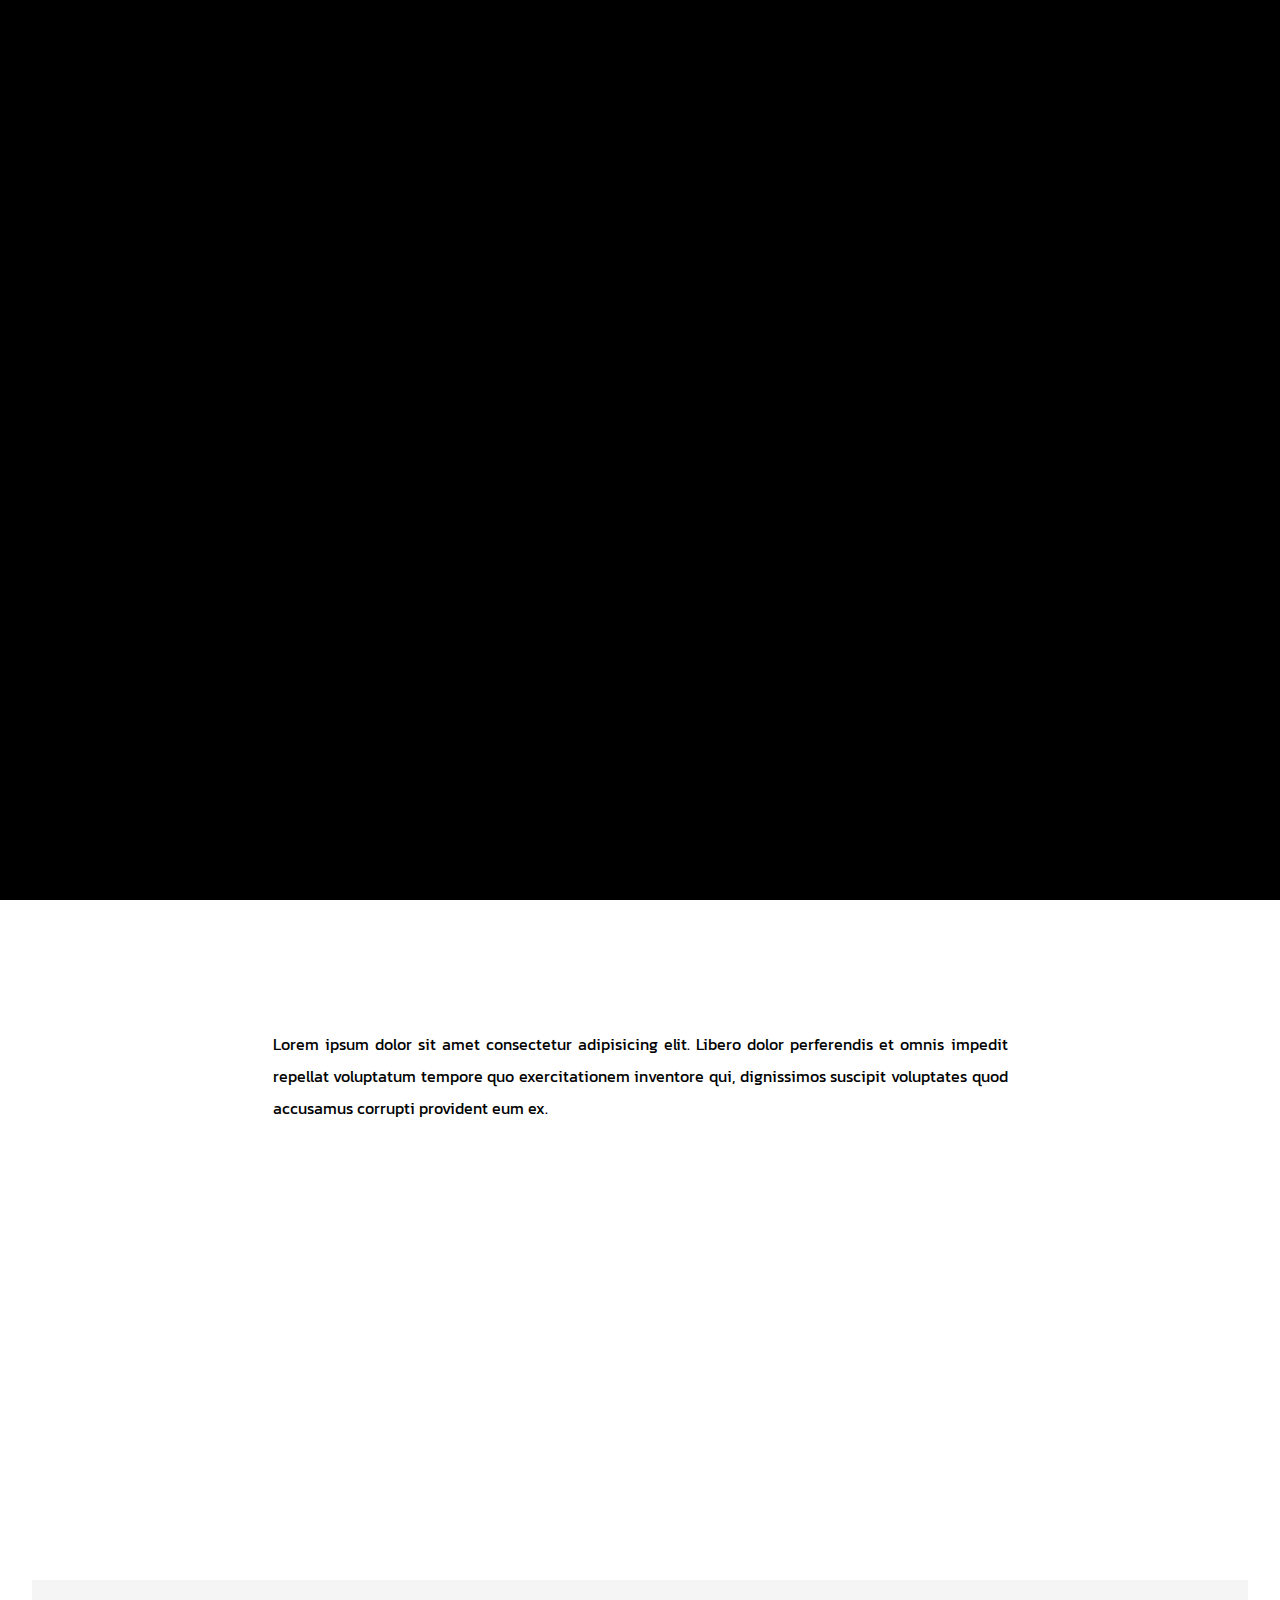
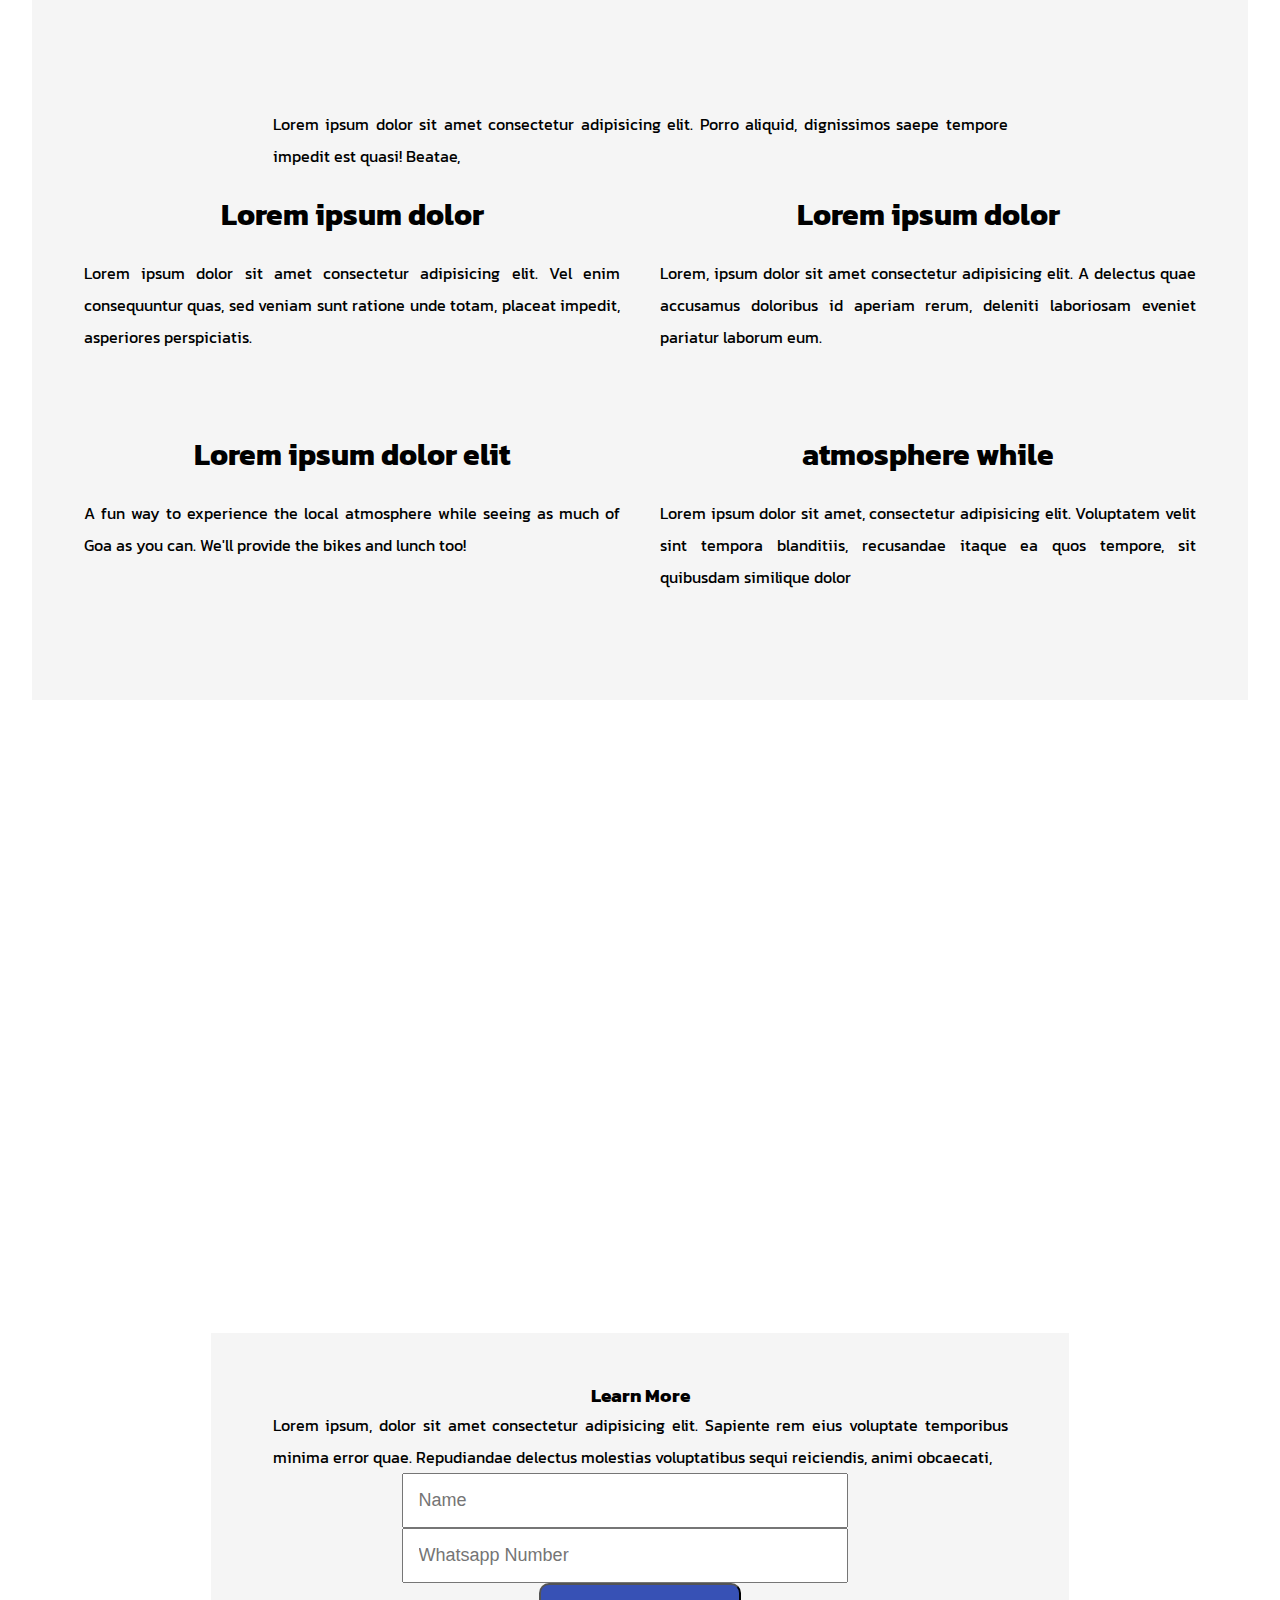
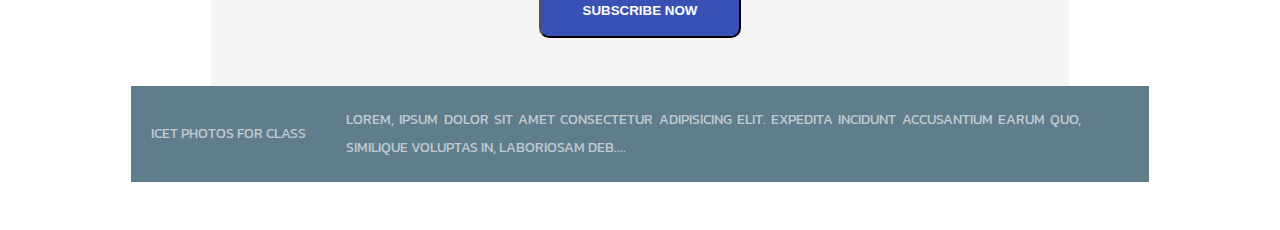
==== commit 7a3f27d6: "change font and aliments" ====
--- a/index.html
+++ b/index.html
@@ -7,217 +7,190 @@
         <link rel="stylesheet" href="css/style.css">
     </head>
     <body>
-        <!-- Loading Screen -->
+        <header>
+            <h2><a href="#">iCET</a></h2>
+            <nav>
+                <li><a href="#">News</a></li>
+                <li><a href="#">About</a></li>
+                <li><a href="#">Contact Us</a></li>
+            </nav>
+        </header>
+        <section class="hero">
+            <div class="bkg-img wrapper"></div>
+            <div class="hero-content">
+                <h1>Dream</h1>
+                <h3>Lorem ipsum dolor sit, amet consectetur, sunt obcaecati
+                    repudiandae earum possimus veritatis!</h3>
+                <a href="#" class="btn">Contact Us Now</a>
+            </div>
+        </section>
+        <section class="destinations">
+            <h3 class="title">Some Of Our Destinations</h3>
+            <p>Lorem ipsum dolor sit amet consectetur adipisicing elit.
+                Libero
+                dolor perferendis et omnis impedit repellat voluptatum
+                tempore
+                quo exercitationem inventore qui, dignissimos suscipit
+                voluptates quod accusamus corrupti provident eum ex.</p>
+             <!-------------- Youtube section START--------------->
 
-
-        <!-- Loading Screen -->
-            <header>
-                <h2><a href="#">iCET</a></h2>
-                <nav>
-                    <li><a href="#">News</a></li>
-                    <li><a href="#">About</a></li>
-                    <li><a href="#">Contact Us</a></li>
-
-                </nav>
-            </header>
-            <section class="hero">
-                <div class="bkg-img wrapper"></div>
-                <div class="hero-content">
-                    <h1>Dream</h1>
-                    <h3>Lorem ipsum dolor sit, amet consectetur, sunt obcaecati
-                        repudiandae earum possimus veritatis!</h3>
-                    <a href="#" class="btn">Contact Us Now</a>
-                    
-                </div>
+            <div style="padding: 3rem 2rem;">
+                <div
+                style="display: flex; justify-content: center; align-items: center;"
+                class="imgSection01">
+                <iframe class="galaryImg" width="50%" height="100%"
+                    src="https://www.youtube.com/embed/-Yr5rCwAmb8?si=ccsacEET-HpDtDVq"
+                    title="YouTube video player" frameborder="0"
+                    allow="accelerometer; autoplay; clipboard-write; encrypted-media; gyroscope; picture-in-picture; web-share"
+                    allowfullscreen></iframe>
+                <iframe class="galaryImg" width="50%" height="100%"
+                    src="https://www.youtube.com/embed/LWHDMwfx8AE?si=yA_X-w4UXintLSZx"
+                    title="YouTube video player" frameborder="0"
+                    allow="accelerometer; autoplay; clipboard-write; encrypted-media; gyroscope; picture-in-picture; web-share"
+                    allowfullscreen></iframe>
+            </div>
+            <div
+                style="display: flex; justify-content: center; align-items: center; padding: 10px;"
+                class="imgSection02">
+                <iframe class="galaryImg" width="50%" height="100%"
+                    src="https://www.youtube.com/embed/G8LyXowcrxM?si=DlouXCKKD_2c400Q"
+                    title="YouTube video player" frameborder="0"
+                    allow="accelerometer; autoplay; clipboard-write; encrypted-media; gyroscope; picture-in-picture; web-share"
+                    allowfullscreen></iframe>
+                <iframe class="galaryImg" width="50%" height="100%"
+                    src="https://www.youtube.com/embed/SGTEpfeS4Ks?si=kYabAVksc35Vn8tS"
+                    title="YouTube video player" frameborder="0"
+                    allow="accelerometer; autoplay; clipboard-write; encrypted-media; gyroscope; picture-in-picture; web-share"
+                    allowfullscreen></iframe>
+            </div>
+            </div>
+            <!-------------- Youtube section END--------------->
+            <section class="packages">
+                <h3 class="title"> saman Lorem ipsum dolor sit</h3>
+                <p>Lorem ipsum dolor sit amet consectetur adipisicing elit.
+                    Porro
+                    aliquid, dignissimos saepe tempore impedit est quasi!
+                    Beatae,</p>
+                <ul class="grid">
+                    <li>
+                        <h4>Lorem ipsum dolor</h4>
+                        <p>Lorem ipsum dolor sit amet consectetur
+                            adipisicing
+                            elit.
+                            Vel enim consequuntur quas, sed veniam sunt
+                            ratione
+                            unde
+                            totam, placeat impedit, asperiores perspiciatis.</p>
+                    </li>
+                    <li>
+                        <h4>Lorem ipsum dolor</h4>
+                        <p>Lorem, ipsum dolor sit amet consectetur
+                            adipisicing
+                            elit.
+                            A delectus quae accusamus doloribus id aperiam
+                            rerum,
+                            deleniti laboriosam eveniet pariatur laborum eum.</p>
+                    </li>
+                    <li>
+                        <h4>Lorem ipsum dolor elit</h4>
+                        <p>A fun way to experience the local atmosphere
+                            while
+                            seeing
+                            as much of Goa as you can. We'll provide the
+                            bikes
+                            and
+                            lunch too!</p>
+                    </li>
+                    <li>
+                        <h4>atmosphere while</h4>
+                        <p>Lorem ipsum dolor sit amet, consectetur
+                            adipisicing
+                            elit.
+                            Voluptatem velit sint tempora blanditiis,
+                            recusandae
+                            itaque ea quos tempore, sit quibusdam similique
+                            dolor</p>
+                    </li>
+                </ul>
+            </section>
+            <!-------------- testimonials START--------------->
+            <section class="testimonials">
+                <h3 class="title">adipisicing elit :</h3>
                 
+                <p class="quote">Lorem ipsum dolor sit amet consectetur,
+                    adipisicing
+                    elit. Quidem perspiciatis soluta ipsum possimus vitae
+                    sint!
+                    Voluptatem quam ut et. Ipsa optio aperiam in eos sit
+                    nobis
+                    repellendus eius architecto officiis?</p>
+                <p class="author">&#9830; Lorem ipsum dolor sit amet consectetur
+                    adipisicing
+                    elit. In aliquid quia, velit deleniti dolore explicabo
+                    veniam ab
+                    asperiores</p>
+                <p class="quote">Lorem ipsum, dolor sit amet consectetur
+                    adipisicing
+                    elit. Quod possimus porro impedit</p>
+                <p class="author">&#9830; Lorem ipsum dolor sit amet, consectetur
+                    adipisicing elit. Ut qui officiis ducimus est. Illo
+                    necessitatibus</p>
+                <p class="quote">Lorem ipsum dolor sit amet consectetur
+                    adipisicing
+                    elit. Praesentium esse officiis veniam neque nisi
+                    inventore,
+                    dolorum maiores quaerat dolor doloribus corporis ipsa
+                    eaque
+                    fuga
+                    numquam repellendus quos ut atque nostrum!</p>
+                <p class="author">-Niroth Samarawikrama-</p>
             </section>
-
-            
-
-            <section class="destinations">
-                <h3 class="title">Some Of Our Destinations</h3>
-                <p>Lorem ipsum dolor sit amet consectetur adipisicing elit.
-                    Libero
-                    dolor perferendis et omnis impedit repellat voluptatum
-                    tempore
-                    quo exercitationem inventore qui, dignissimos suscipit
-                    voluptates quod accusamus corrupti provident eum ex.</p>
-                <hr>
-                <div style="display: flex; justify-content: center; align-items: center;" class="imgSection01">
-                    <iframe class="galaryImg" width="50%" height="100%" src="https://www.youtube.com/embed/-Yr5rCwAmb8?si=ccsacEET-HpDtDVq" title="YouTube video player" frameborder="0" allow="accelerometer; autoplay; clipboard-write; encrypted-media; gyroscope; picture-in-picture; web-share" allowfullscreen></iframe>
-                    <iframe class="galaryImg" width="50%" height="100%" src="https://www.youtube.com/embed/LWHDMwfx8AE?si=yA_X-w4UXintLSZx" title="YouTube video player" frameborder="0" allow="accelerometer; autoplay; clipboard-write; encrypted-media; gyroscope; picture-in-picture; web-share" allowfullscreen></iframe>
-                </div>
-                
-                <div style="display: flex; justify-content: center; align-items: center; padding: 10px;" class="imgSection02">
-                    <iframe class="galaryImg" width="50%" height="100%" src="https://www.youtube.com/embed/G8LyXowcrxM?si=DlouXCKKD_2c400Q" title="YouTube video player" frameborder="0" allow="accelerometer; autoplay; clipboard-write; encrypted-media; gyroscope; picture-in-picture; web-share" allowfullscreen></iframe>
-                    <iframe class="galaryImg" width="50%" height="100%" src="https://www.youtube.com/embed/SGTEpfeS4Ks?si=kYabAVksc35Vn8tS" title="YouTube video player" frameborder="0" allow="accelerometer; autoplay; clipboard-write; encrypted-media; gyroscope; picture-in-picture; web-share" allowfullscreen></iframe>
-                </div>
-
-                <section class="packages">
-                    <h3 class="title">Lorem ipsum dolor sit, amet consectetur
-                        adipisicing elit. Iste,</h3>
-                    <p>Lorem ipsum dolor sit amet consectetur adipisicing elit.
-                        Porro
-                        aliquid, dignissimos saepe tempore impedit est quasi!
-                        Beatae,
-                        neque enim architecto quia quis molestias ipsam odit?
-                        Maiores
-                        autem veritatis eligendi cupiditate.</p>
-                    <hr>
-                    <ul class="grid">
-                        <li>
-                            <i class="fa fa-compass fa-4x"></i>
-                            <h4>Lorem ipsum dolor</h4>
-                            <p>Lorem ipsum dolor sit amet consectetur
-                                adipisicing
-                                elit.
-                                Vel enim consequuntur quas, sed veniam sunt
-                                ratione
-                                unde
-                                totam, placeat impedit, asperiores perspiciatis
-                                a
-                                ipsam
-                                ut nobis quos consectetur? At, aliquid.</p>
-                        </li>
-                        <li>
-                            <i class="fa fa-camera-retro fa-4x"></i>
-                            <h4>Lorem ipsum dolor</h4>
-                            <p>Lorem, ipsum dolor sit amet consectetur
-                                adipisicing
-                                elit.
-                                A delectus quae accusamus doloribus id aperiam
-                                rerum,
-                                deleniti laboriosam eveniet pariatur laborum eum
-                                molestias aliquid. Cupiditate inventore possimus
-                                autem
-                                corrupti voluptate.</p>
-                        </li>
-                        <li>
-                            <i class="fa fa-motorcycle fa-4x"></i>
-                            <h4>Lorem ipsum dolor, sit amet consectetur
-                                adipisicing
-                                elit</h4>
-                            <p>A fun way to experience the local atmosphere
-                                while
-                                seeing
-                                as much of Goa as you can. We'll provide the
-                                bikes
-                                and
-                                lunch too!</p>
-                        </li>
-                        <li>
-                            <i class="fa fa-binoculars fa-4x"></i>
-                            <h4>atmosphere while</h4>
-                            <p>Lorem ipsum dolor sit amet, consectetur
-                                adipisicing
-                                elit.
-                                Voluptatem velit sint tempora blanditiis,
-                                recusandae
-                                itaque ea quos tempore, sit quibusdam similique
-                                dolor
-                                fugiat earum. Quasi neque saepe provident
-                                consequatur
-                                fugit!</p>
-                        </li>
-                    </ul>
-                </section>
-
-                <section class="testimonials">
-                    <h3 class="title">adipisicing elit :</h3>
-                    <hr>
-                    <p class="quote">Lorem ipsum dolor sit amet consectetur,
-                        adipisicing
-                        elit. Quidem perspiciatis soluta ipsum possimus vitae
-                        sint!
-                        Voluptatem quam ut et. Ipsa optio aperiam in eos sit
-                        nobis
-                        repellendus eius architecto officiis?</p>
-                    <p class="author">Lorem ipsum dolor sit amet consectetur
-                        adipisicing
-                        elit. In aliquid quia, velit deleniti dolore explicabo
-                        veniam ab
-                        asperiores</p>
-                    <p class="quote">Lorem ipsum, dolor sit amet consectetur
-                        adipisicing
-                        elit. Quod possimus porro impedit</p>
-                    <p class="author">Lorem ipsum dolor sit amet, consectetur
-                        adipisicing elit. Ut qui officiis ducimus est. Illo
-                        necessitatibus</p>
-                    <p class="quote">Lorem ipsum dolor sit amet consectetur
-                        adipisicing
-                        elit. Praesentium esse officiis veniam neque nisi
-                        inventore,
-                        dolorum maiores quaerat dolor doloribus corporis ipsa
-                        eaque
-                        fuga
-                        numquam repellendus quos ut atque nostrum!</p>
-                    <p class="author">-Diana Monteiro</p>
-                </section>
-                <section class="contact">
-                    <h3>Learn More</h3>
-                    <p>Lorem ipsum, dolor sit amet consectetur adipisicing elit.
-                        Sapiente rem eius voluptate temporibus minima error
-                        quae.
-                        Repudiandae delectus molestias voluptatibus sequi
-                        reiciendis,
-                        animi obcaecati,</p>
-                    <hr>
-                    <form>
-                        <input type="text" placeholder="Name" />
-                        <input type="number" placeholder="Whatsapp Number" />
-                        <button class="btn">subscribe now </button>
-                    </form>
-                </section>
-                <footer>
-                    <p>iCET <a href="https://icet.lk/"></a>Photos for Class</p>
-                    <p>Lorem, ipsum dolor sit amet consectetur adipisicing elit.
-                        Expedita incidunt accusantium earum quo, similique
-                        voluptas
-                        in,
-                        laboriosam deb....</p>
-                    <ul>
-                        <li><a href="#"><i
-                                    class="fa fa-twitter-square fa-2x"></i></a></li>
-                        <li><a href="#"><i
-                                    class="fa fa-facebook-square fa-2x"></i></a></li>
-                        <li><a href="#"><i
-                                    class="fa fa-snapchat-square fa-2x"></i></a></li>
-                    </ul>
-                </footer>
-
+            <!-------------- testimonials END--------------->
+            <!-------------- contact START--------------->
+            <section class="contact">
+                <h3>Learn More</h3>
+                <p>Lorem ipsum, dolor sit amet consectetur adipisicing elit.
+                    Sapiente rem eius voluptate temporibus minima error
+                    quae.
+                    Repudiandae delectus molestias voluptatibus sequi
+                    reiciendis,
+                    animi obcaecati,</p>
+                <form>
+                    <input type="text" placeholder="Name" />
+                    <input type="number" placeholder="Whatsapp Number" />
+                    <button class="btn">subscribe now </button>
+                </form>
+            </section>
+            <!-------------- contact END--------------->
+            <!-------------- footer START--------------->
+            <footer>
+                <p>iCET <a href="https://icet.lk/"></a>Photos for Class</p>
+                <p>Lorem, ipsum dolor sit amet consectetur adipisicing elit.
+                    Expedita incidunt accusantium earum quo, similique
+                    voluptas
+                    in,
+                    laboriosam deb....</p>
+                <ul>
+                    <li><a href="#"><i
+                                class="fa fa-twitter-square fa-2x"></i></a></li>
+                    <li><a href="#"><i
+                                class="fa fa-facebook-square fa-2x"></i></a></li>
+                    <li><a href="#"><i
+                                class="fa fa-snapchat-square fa-2x"></i></a></li>
+                </ul>
+            </footer>
+            <!-------------- footer END --------------->
             <script src="js/script.js"></script>
         </body>
         <style>
-            .testimonials{
-                opacity: 0;
-                transition: 400ms opacity ease-in;
-            }
-            .testimonials.opacityOn{
-                opacity: 1;
-            }
-            .title{
-                opacity: 0;
-                transition: 400ms opacity ease-in;
-            }
-            .title.titleOpOn{
-                opacity: 1;
-            }
-
-            .imgSection01{
-                transform: translateX(-50%);
-                transition: 400ms transform ease-in;
-            }
-            .imgSection01.onset01{
-                transform: translateX(0%);
-            }
-
-            .imgSection02{
-                transform: translateX(50%);
-                transition: 400ms transform ease-in;
-            }
-            .imgSection02.onset02{
-                transform: translateX(0%);
-            }
+            /* ----------------This CSS For IntersectionObserver------------------- */
+            .testimonials{opacity: 0;transition: 400ms opacity ease-in;}
+            .testimonials.opacityOn{opacity: 1;}
+            .title{opacity: 0;transition: 400ms opacity ease-in;}
+            .title.titleOpOn{opacity: 1;}
+            .imgSection01{transform: translateX(-50%);transition: 400ms transform ease-in;}
+            .imgSection01.onset01{transform: translateX(0%);}
+            .imgSection02{transform: translateX(50%);transition: 400ms transform ease-in;}
+            .imgSection02.onset02{transform: translateX(0%);}
         </style>
-
     </html>--- a/css/style.css
+++ b/css/style.css
@@ -1,320 +1,62 @@
-* {margin: 0;padding: 0;box-sizing: border-box;}
-html {font: normal 16px Raleway;}
-ul, nav {list-style: none;}
-a {
-    text-decoration: none;
-    opacity: 0.75;
-    color: #fff;
-}
 
-a:hover {
-    opacity: 1;
-}
-@keyframes fadeIn {
-    100% {
-        opacity: 1;
-    }
-}
-
-header {
-    position: absolute;
-    width: 100%;
-    display: flex;
-    justify-content: space-between;
-    align-items: center;
-    padding: 52px 123px 0;
-    opacity: 0;
-    animation: fadeIn 1s 1.5s forwards ease-in;
-}
-
-nav {
-    display: flex;
-    margin-right: -15px;
-}
-
-header nav li {
-    margin: 0 15px;
-}
-
-@media (max-width: 800px) {
-    header {
-        padding: 20px 50px;
-        flex-direction: column;
-    }
-
-    header h2 {
-        margin-bottom: 15px;
-    }
-}
-
-section {
-    text-align: center;
-    display: flex;
-    flex-direction: column;
-    align-items: center;
-    padding: 100px 80px;
-}
-
-section:not(.hero):nth-child(even) {
-    background-color: #f5f5f5;
-}
-
-@media (max-width: 800px) {
-    section {
-        padding: 50px 20px;
-    }
-}
-
-.btn {
-    border-radius: 10px;
-    text-transform: uppercase;
-    background-color: #3751b5;
-    opacity: 1;
-    font-weight: 900;
-    color: #fff;
-}
-
-.hero {
-    position: relative;
-    justify-content: center;
-    text-align: center;
-    min-height: 100vh;
-    color: #fff;
-}
-
-.hero .bkg-img {
-    position: absolute;
-    top: 0;
-    left: 0;
-    background-size: cover;
-    width: 100%;
-    height: 100%;
-    z-index: -1;
-}
-
-.hero h1 {
-    font-size: 50px;
-    margin-bottom: 15px;
-}
-
-.hero h3 {
-    font-size: 20px;
-    margin-bottom: 50px;
-}
-
-.hero a.btn {
-    padding: 20px 20px;
-}
-
-.hero-content {
-    opacity: 0;
-    margin-top: 200px;
-    animation: slideIn 1s 1s forwards ease-in;
-}
-
-@keyframes slideIn {
-    100% {
-        opacity: 1;
-        margin: 0;
-    }
-}
-
-@media (max-width: 800px) {
-    .hero {
-        min-height: 600px;
-    }
-
-    .hero h1 {
-        font-size: 40px;
-    }
-
-    .hero h2 {
-        font-size: 10px;
-        text-align: justify;
-    }
-
-    .hero a.btn {
-        padding: 20px 20px;
-    }
-}
-
-.grid {
-    width: 100%;
-    display: flex;
-    flex-wrap: wrap;
-    justify-content: center;
-}
-
-hr {
-    width: 300px;
-    height: 2px;
-    background-color: #3751b5;
-    margin: 30px;
-}
-
-section h3.title {
-    text-transform: capitalize;
-    font: bold 32px Raleway;
-    margin-bottom: 30px;
-    text-align: center;
-}
-
-section p {
-    max-width: 775px;
-    line-height: 2;
-    padding: 0 20px;
-    margin-bottom: 30px;
-    text-align: center;
-    text-align: justify;
-}
-
-.destinations .grid li {
-    height: 350px;
-    padding: 10px;
-    background-clip: content-box;
-    background-size: cover;
-    background-position: center;
-}
-
-.destinations .grid li.small {
-    flex-basis: 30%;
-}
-
-.destinations .grid li.large {
-    flex-basis: 70%;
-}
-
-@media (max-width: 1100px) {
-    .destinations .grid li.small,
-    .destinations .grid li.large {
-        flex-basis: 50%;
-    }
-}
-
-@media (max-width: 800px) {
-    .destinations .grid li.small,
-    .destinations .grid li.large {
-        flex-basis: 100%;
-    }
-}
-
-.galaryImg {
-    background-size: cover;
-    background-position: center;
-    width: 40%;
-    margin: 10px;
-}
-
-.packages .grid li {
-    padding: 50px;
-    flex-basis: 50%;
-    text-align: center;
-}
-
-.packages .grid li i {
-    color: #8c9eff;
-}
-
-.packages .grid li h4 {
-    font-size: 30px;
-    margin: 20px;
-}
-
-@media (max-width: 800px) {
-    .packages .grid li {
-        flex-basis: 100%;
-        padding: 20px;
-    }
-}
-
-.testimonials .quote {
-    font-size: 22px;
-    font-weight: 300;
-    line-height: 1.5;
-    margin: 40px 0 25px;
-}
-
-@media (max-width: 1100px) {
-    .testimonials .quote {
-        font-size: 18px;
-        margin: 15px 0;
-    }
-
-    .testimonials .author {
-        font-size: 14px;
-    }
-}
-
-.contact form {
-    display: flex;
-    justify-content: center;
-    align-items: center;
-    flex-wrap: wrap;
-    width: 60%;
-}
-
-.contact form .btn {
-    padding: 18px 42px;
-}
-
-.contact form input {
-    padding: 15px;
-    margin-right: 30px;
-    font-size: 18px;
-    color: #555;
-    flex: 1;
-}
-
-@media (max-width: 1000px) {
-    .contact form input {
-        flex-basis: 100%;
-        margin: 0 0 20px 0;
-    }
-}
-
-footer {
-    display: flex;
-    align-items: center;
-    justify-content: space-around;
-    background-color: #607d8b;
-    color: #fff;
-    padding: 20px 0;
-}
-
-footer ul {
-    display: flex;
-}
-
-footer ul li {
-    margin-left: 16px;
-}
-
-footer p {
-    text-transform: uppercase;
-    font-size: 14px;
-    opacity: 0.6;
-    align-self: center;
-}
-
-@media (max-width: 1100px) {
-    footer {
-        flex-direction: column;
-        margin-bottom: 20px;
-    }
-
-    footer ul li {
-        margin: 0 8px;
-    }
-}
-
-/* ------------------------------------------------------------- */
-
-.wrapper {
-    background-color: black;
-}
+@import url('https://fonts.googleapis.com/css2?family=Kanit:wght@300&family=Rubik+Glitch&display=swap');
 
 
-/* Footer---------------------------------------------- */
-
-
-
+* {margin: 0;padding: 0;box-sizing: border-box;}html {font-family: 'Kanit', sans-serif;}ul, nav {list-style: none;}
+p{
+    font-family: 'Kanit', sans-serif;
+}
+h2,h3{
+    font-family: 'Kanit', sans-serif;
+}
+a {text-decoration: none;opacity: 0.75;color: #fff;}
+a:hover {opacity: 1;}@keyframes fadeIn {100% {opacity: 1;}}
+header {position: absolute;width: 100%;display: flex;justify-content: space-between;align-items: center;padding: 52px 123px 0;opacity: 0;animation: fadeIn 1s 1.5s forwards ease-in;}
+nav {display: flex;margin-right: -15px;}
+header nav li {margin: 0 15px;}
+@media (max-width: 800px) {header {padding: 20px 50px;flex-direction: column;}header h2 {margin-bottom: 15px;}}
+section {text-align: center;display: flex;flex-direction: column;align-items: center;padding: 3rem 2rem; margin: 50;}
+section:not(.hero):nth-child(even) {background-color: #f5f5f5;}
+@media (max-width: 800px) {section {padding: 3rem 2rem;}}
+.btn {border-radius: 10px;text-transform: uppercase;background-color: #3751b5;opacity: 1;font-weight: 900;color: #fff;}
+.hero {position: relative;justify-content: center;text-align: center;min-height: 100vh;color: #fff;}
+.hero .bkg-img {position: absolute;top: 0;left: 0;background-size: cover;width: 100%;height: 100%;z-index: -1;}
+.hero h1 {font-size: 50px;margin-bottom: 15px;
+    font-family: 'Rubik Glitch', system-ui;
+}
+.hero h3 {font-size: 20px;margin-bottom: 50px;
+    font-family: 'Kanit', sans-serif;
+}
+.hero a.btn {padding: 20px 20px;
+    font-family: 'Kanit', sans-serif;
+}
+.hero-content {opacity: 0;margin-top: 200px;animation: slideIn 1s 1s forwards ease-in;}
+@keyframes slideIn {100% {opacity: 1;margin: 0;}}
+@media (max-width: 800px) {.hero {min-height: 600px;}.hero h1 {font-size: 40px;}
+.hero h2 {font-size: 10px;text-align: justify;}.hero a.btn {padding: 20px 20px;}}
+.grid {width: 100%;display: flex;flex-wrap: wrap;justify-content: center;}
+hr {width: 300px;height: 2px;background-color: #3751b5;margin: 30px;}
+section h3.title {text-transform: capitalize; font-family: 'Kanit', sans-serif; font-size: 2em;text-align: center;margin-bottom: 2rem;}
+section p {max-width: 775px;line-height: 2;padding: 0 20px;text-align: center;text-align: justify;}
+.destinations .grid li {height: 15rem;background-clip: content-box;background-size: cover;background-position: center;}
+.destinations .grid li.small {flex-basis: 30%;}
+.destinations .grid li.large {flex-basis: 70%;}
+@media (max-width: 1100px) {.destinations .grid li.small,.destinations .grid li.large {flex-basis: 50%;}}
+@media (max-width: 800px) {.destinations .grid li.small,.destinations .grid li.large {flex-basis: 100%;}}
+.galaryImg {background-size: cover;background-position: center;width: 40%;margin: 10px;}
+.packages .grid li {flex-basis: 50%;text-align: center;}
+.packages .grid li i {color: #8c9eff;}
+.packages .grid li h4 {font-size: 30px;margin: 20px;}
+@media (max-width: 800px) {.packages .grid li {flex-basis: 100%;}}
+.testimonials .quote {font-size: 22px;font-weight: 300;line-height: 1.5;}
+@media (max-width: 1100px) {.testimonials .quote {font-size: 18px;margin: 15px 0;}.testimonials .author {font-size: 14px;}}
+.contact form {display: flex;justify-content: center;align-items: center;flex-wrap: wrap;width: 60%;}
+.contact form .btn {padding: 18px 42px;}
+.contact form input {padding: 15px;margin-right: 30px;font-size: 18px;color: #555;flex: 1;}
+@media (max-width: 1000px) {.contact form input {flex-basis: 100%;margin: 0 0 20px 0;}}
+footer {display: flex;align-items: center;justify-content: space-around;background-color: #607d8b;color: #fff;padding: 20px 0;}
+footer ul {display: flex;}
+footer ul li {margin-left: 16px;}
+footer p {text-transform: uppercase;font-size: 14px;opacity: 0.6;align-self: center;}
+@media (max-width: 1100px) {footer {flex-direction: column;margin-bottom: 20px;}footer ul li {margin: 0 8px;}}
+.wrapper {background-color: black;}